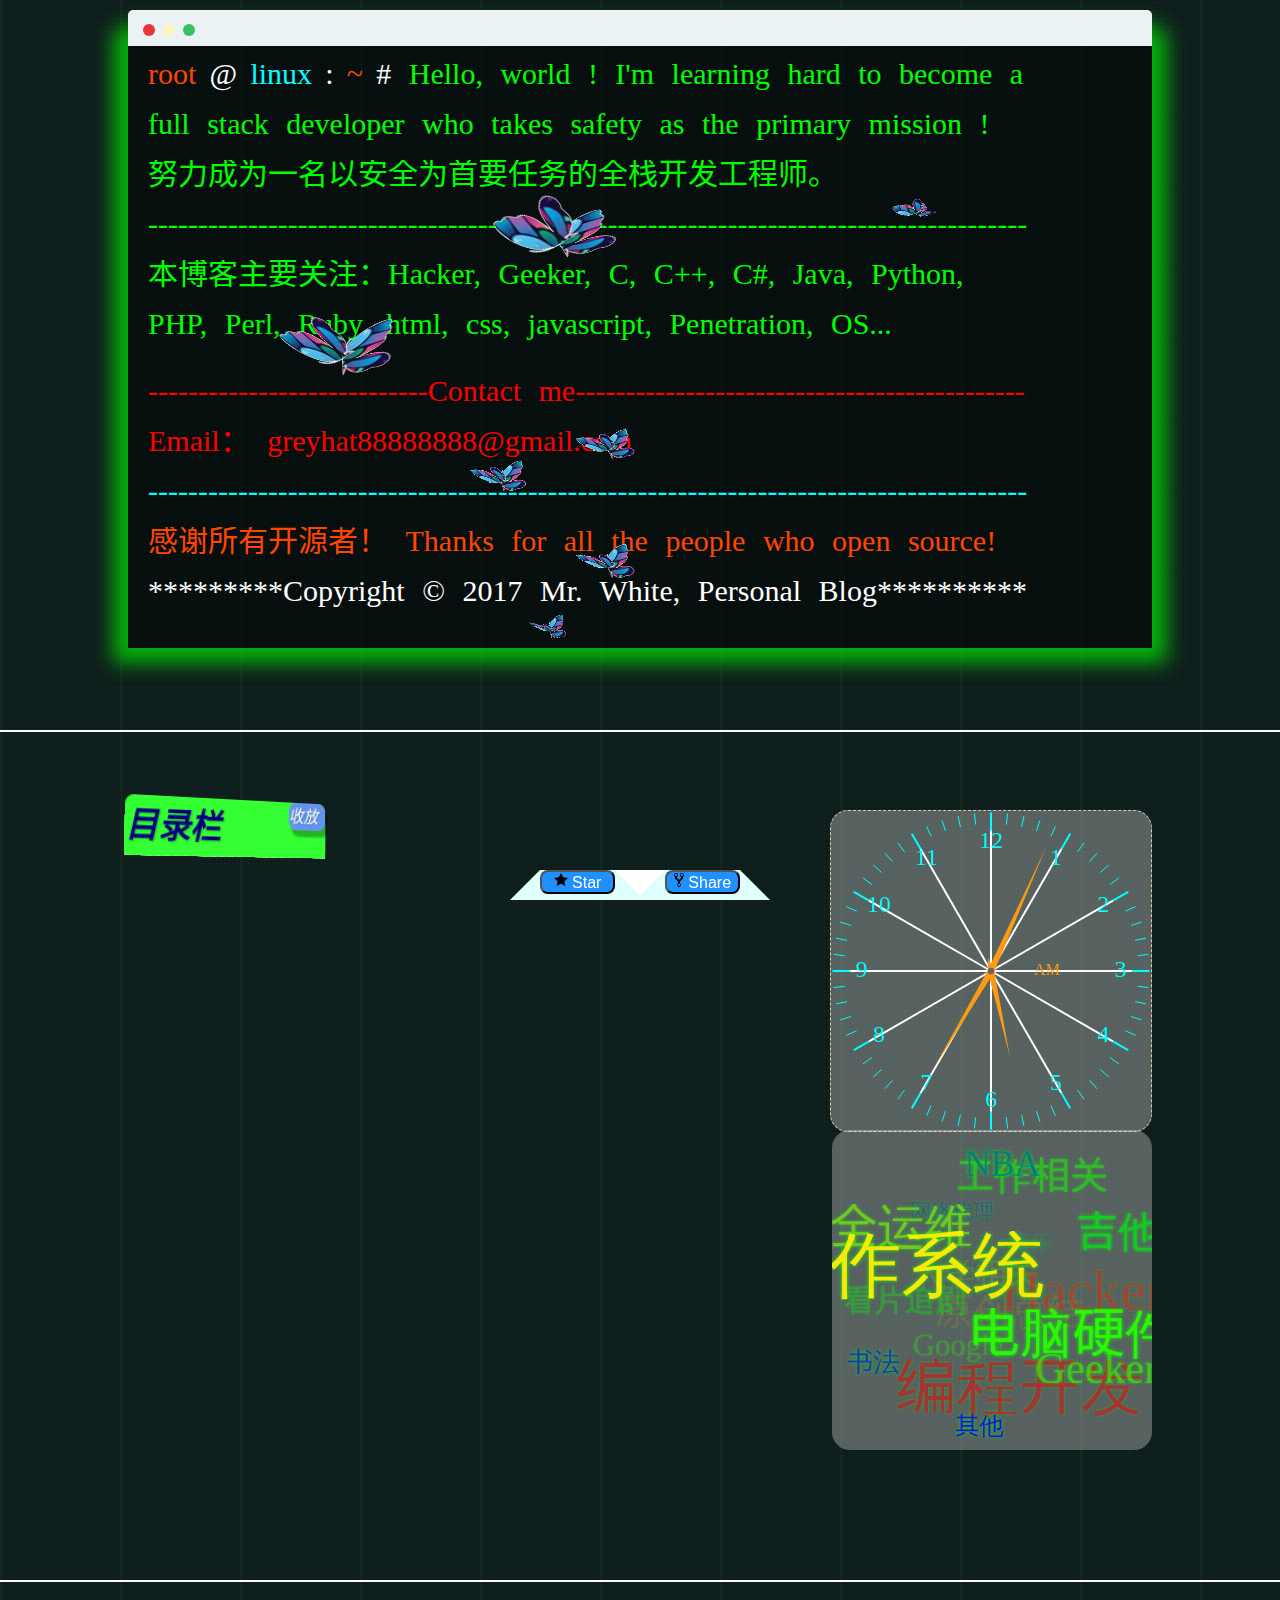
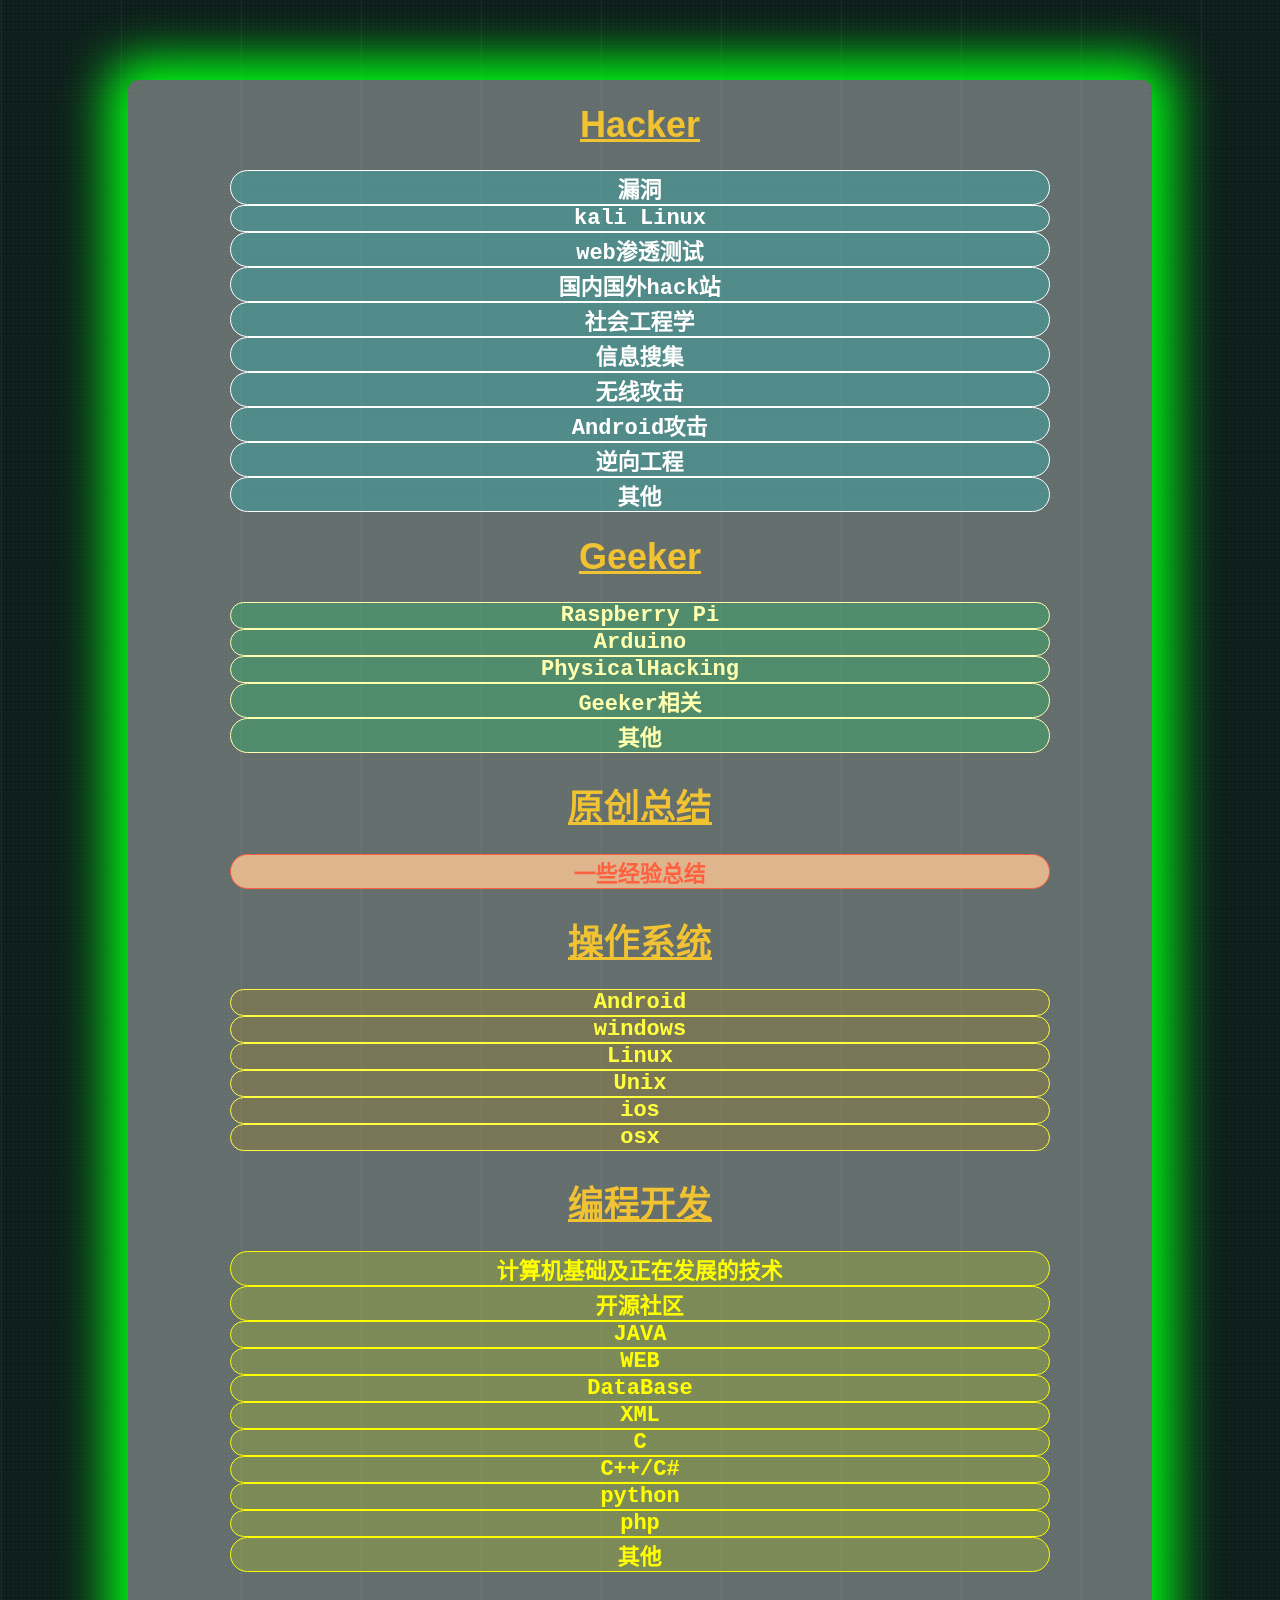
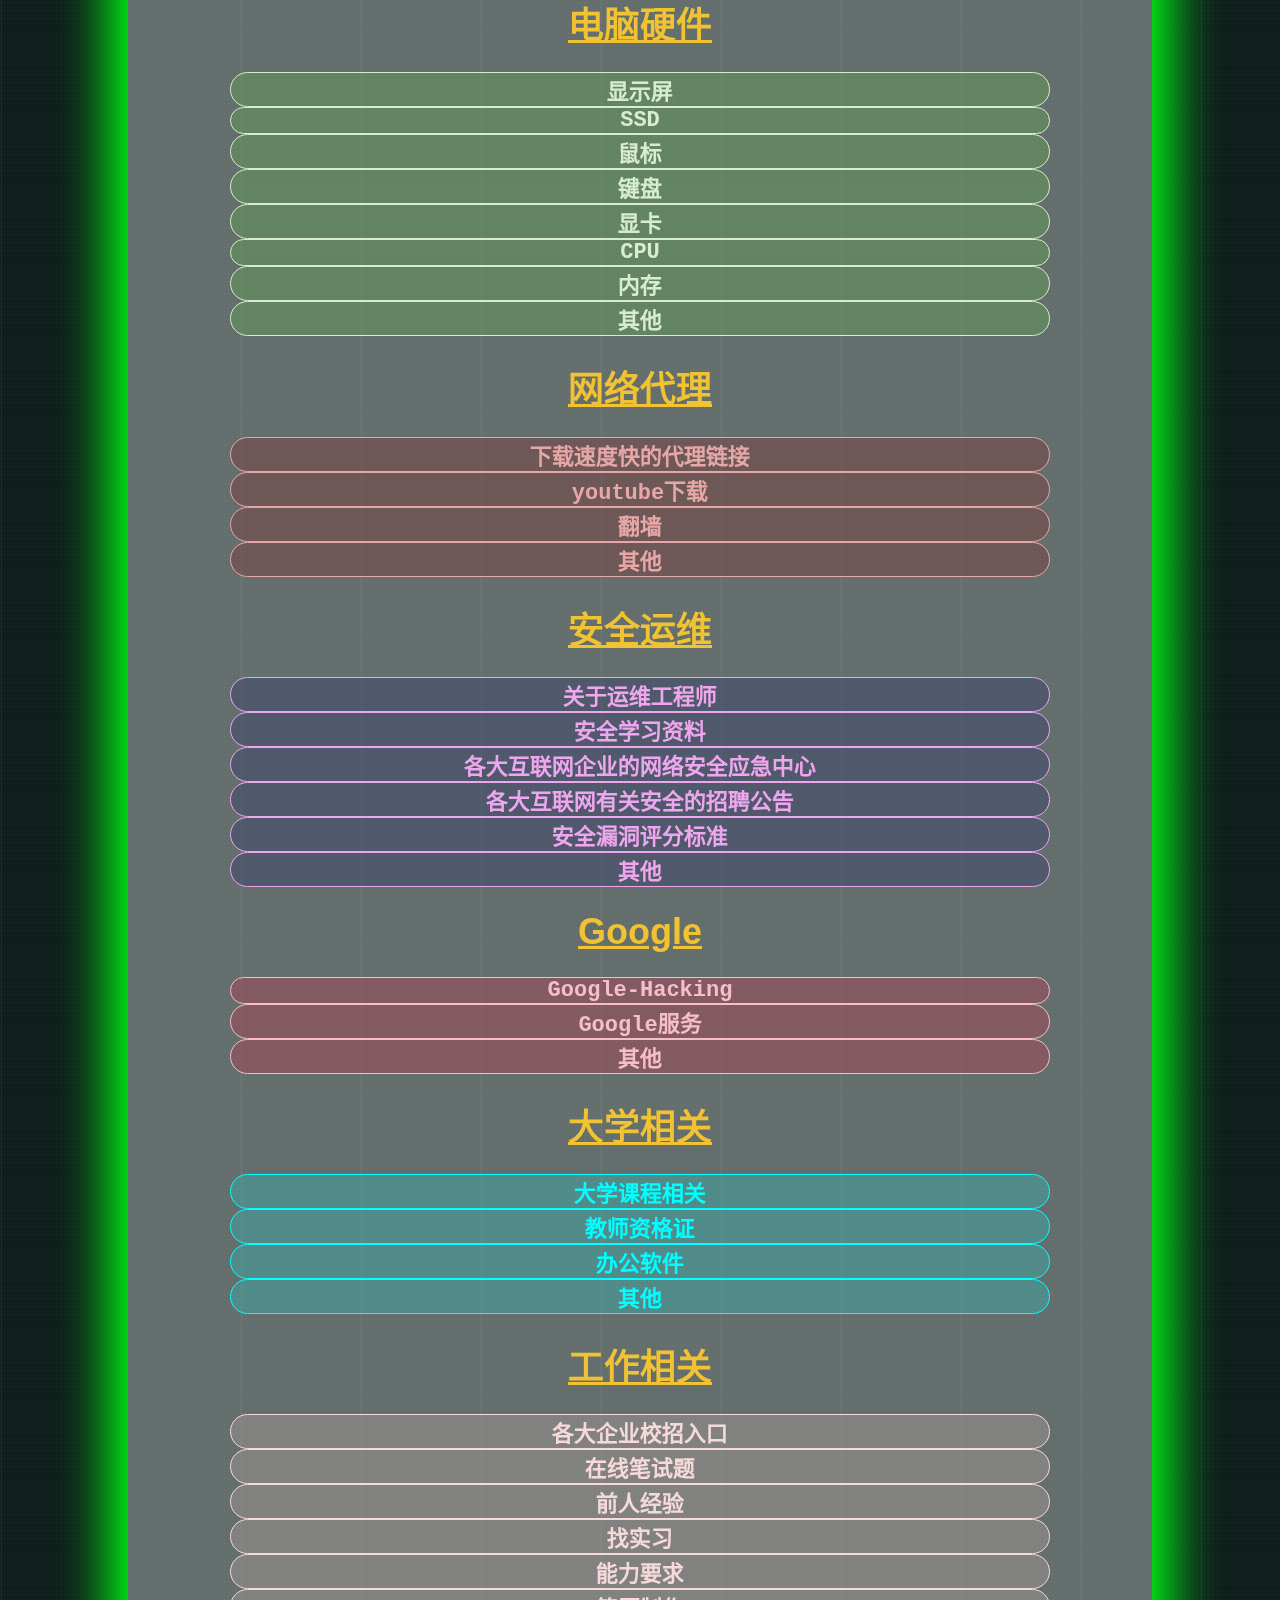
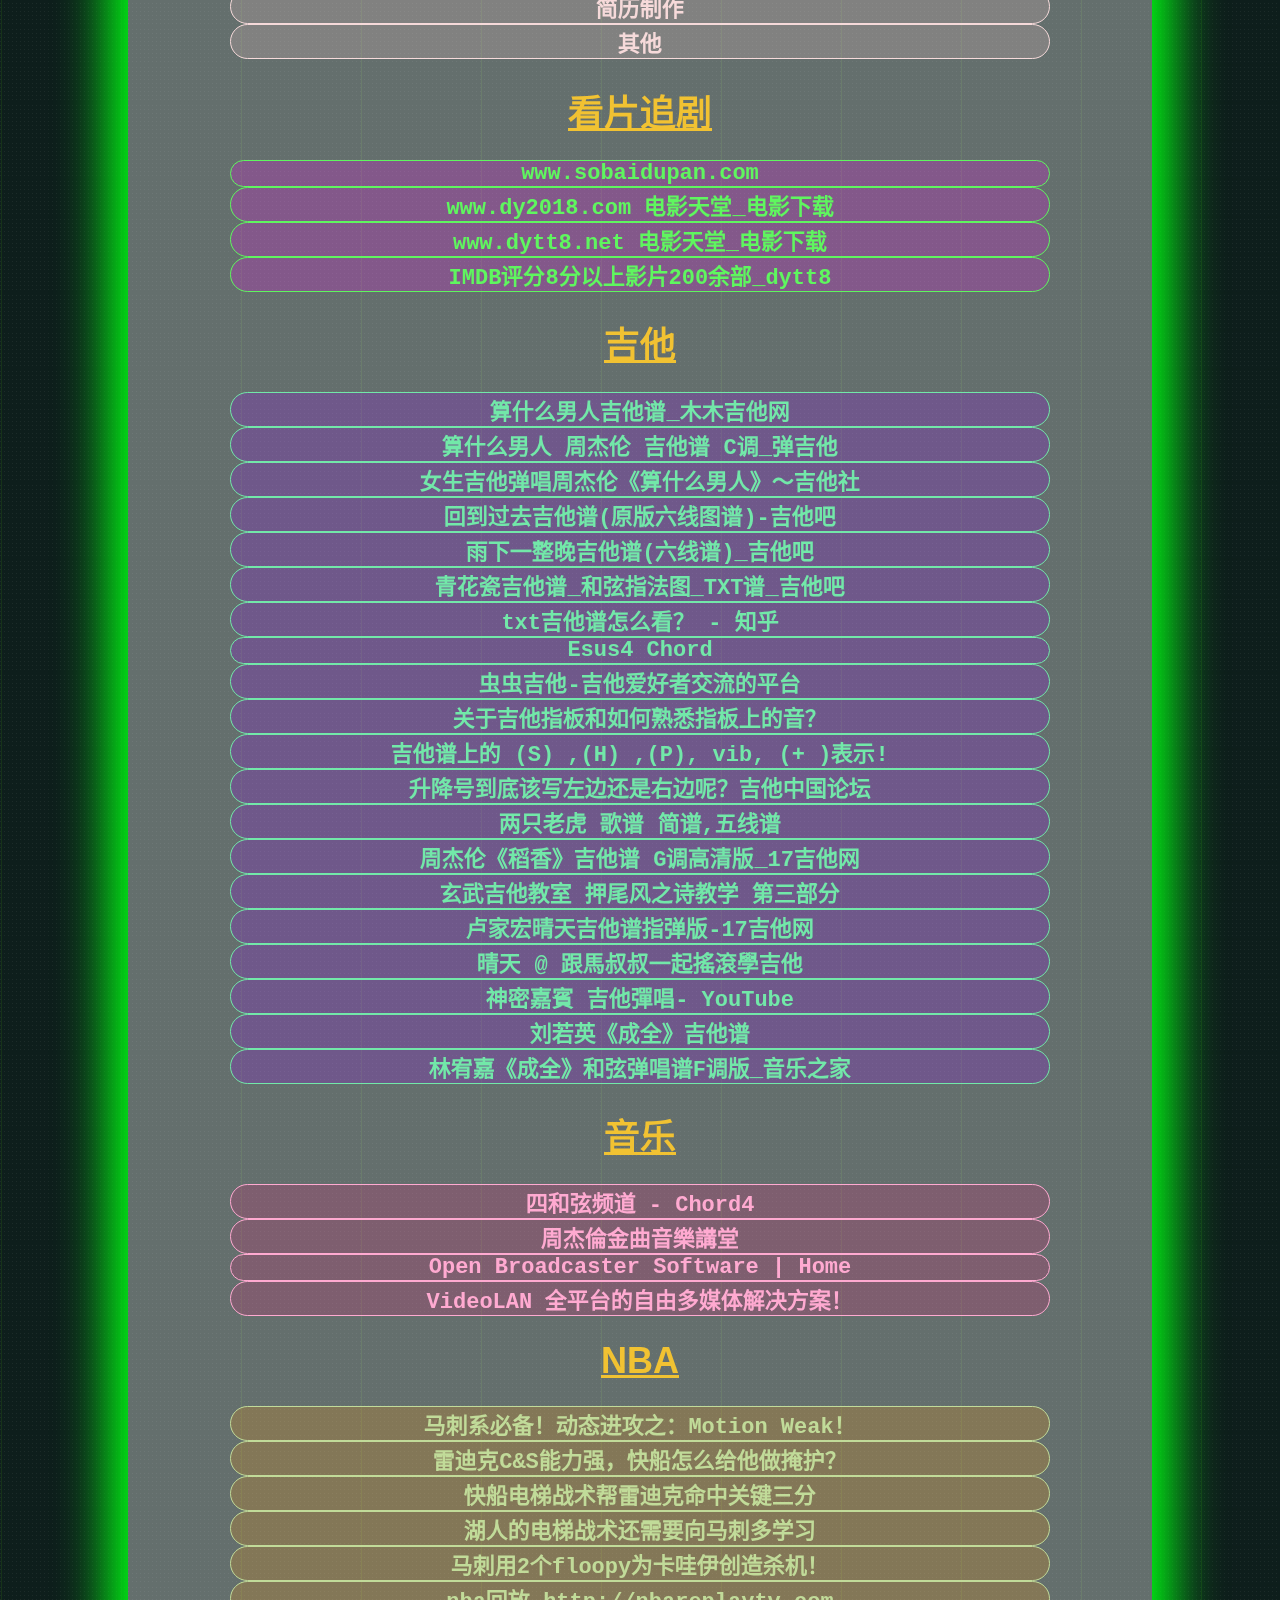
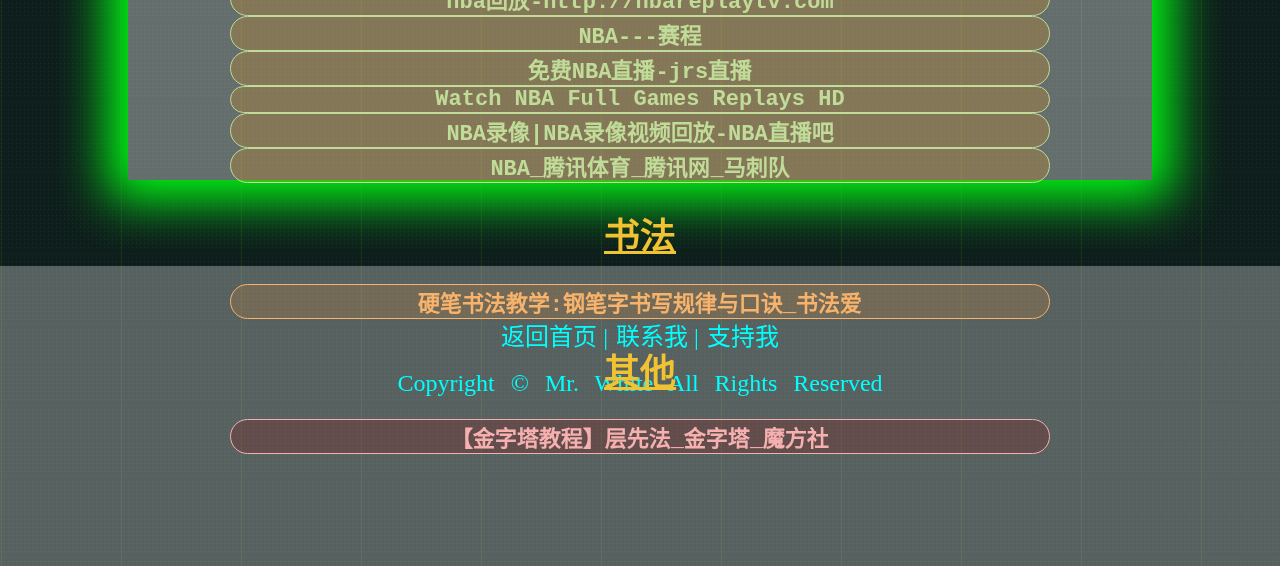
==== main.html @ 8470fd69 "upload" ====
<!DOCTYPE HTML PUBLIC "-//W3C//DTD HTML 4.01 Transitional//EN">
<html xmlns:wb="http://open.weibo.com/wb" lang="zh-CN">
	<head>
		<title>Personal Blog Of Mr White</title>
		<meta charset="utf-8"/>
		<meta http-equiv="X-UA-Compatible" content="IE=edge"/>
		<!--meta name="viewport" content="width=device-width"/-->
	    <meta name="renderer" content="webkit"/>
	    <meta name="keywords" content="Hack/Hacker, Geek/Geeker, C, C++, C#, Java, Python, PHP, Perl, Ruby, html, css, javascript, Penetration, Windows, Linux, Kali Linux, 黑客, 极客, 网站渗透, 操作系统, 逆向工程, 漏洞查找, 网络安全, 全栈工程师">
	    <meta name="description" content="努力学习，渴望成为一名以安全为首要的条件的全栈开发工程师。I'm  learning hard to become a full stack developer who takes safety as the primary condition."/>

	    <meta property="wb:webmaster" content="6ea07d84e47c2cce" />  <!--新浪微博的分享接入AppKey-->

	    <link rel="stylesheet" href="./css/normalize.css"/>
	    <link rel="stylesheet" href="./css/main_autoPrinter.css" media="screen" type="text/css" />
	    <link rel="stylesheet" href="./css/main.css" media = "screen" type="text/css"/>
	    <link rel="icon" href="./images/titleicon.png" type="image/x-icon"/>
	    
	    <script src="./js/jquery.min.js"></script>
	    <!--script src="http://tjs.sjs.sinajs.cn/open/api/js/wb.js" type="text/javascript" charset="utf-8"></script-->
	    <script type="text/javascript" src="./js/tagcanvas.min.js"></script>
	    <script type="text/javascript" src="./js/rightClick.js"></script>
	    <script type="text/javascript" src="./js/onRightClick.js"></script>
	    <script type="text/javascript" src="./js/jquery.gotoTop.js"></script>	    
	    <script type="text/javascript" src="./js/checkBrowser.js"></script>
	    <script type="text/javascript" src="./js/main_onload.js"></script>   

	</head>
	<body id="bd">
		<div class = "content" id = "ct">
			
			<a href="javascript:;" class="gotoTop"><img src="./images/arrow_up.png" />回到顶部</a>
			<a href="javascript:;" class="arrow_down"><img src="./images/arrow_down.png"></a>

			<div class="tips"></div>

			<div class="kidding"></div>
			
			<div class="navigatorSection" id="NS">
				<div class = "left_list" id = "ll">
					<section class="section">

					    <dl class="list catalog">
					        <dt class="list_top">
					        	<i class="catalog_words">目录栏</i>
					        	<i class="toggle">收放</i>			      
					        </dt>
					        <dd><a href="#1">Hacker</a></dd>
					        <dd><a href="#2">Geeker</a></dd>
					        <dd><a href="#3">原创总结</a></dd>
					        <dd><a href="#4">操作系统</a></dd>
					        <dd><a href="#5">编程开发</a></dd>
					        <dd><a href="#6">电脑硬件</a></dd>
					        <dd><a href="#7">网络代理</a></dd>
					        <dd><a href="#8">安全运维</a></dd>
					        <dd><a href="#9">Google</a></dd>
					        <dd><a href="#10">大学相关</a></dd>					     
					    	<dd><a href="#11">工作相关</a></dd>
					    	<dd><a href="#12">看片追剧</a></dd>					      
					        <dd><a href="#13">吉他</a></dd>
					        <dd><a href="#14">音乐</a></dd>
					        <dd><a href="#15">NBA</a></dd>
					        <dd><a href="#16">书法</a></dd>
					        <dd><a href="#17">其他</a></dd>					        
					    </dl>
					    
					</section>
				</div>
				
				<div class = "auto_print">	
					<div class="code-editor">
				   		<span class="control"></span>
				   		<span class="control"></span>
				   		<span class="control"></span> 
				   		<pre class="numbers linenums prettyprint prettyprinted">
				    		<ol class="linenums">
					     		<li class="L0">
					     			<code class="css">
					     				<span class="pln">root</span>
					     				<span class="pun">@</span>
					     				<span class="str">linux</span>
					     				<span class="pun">:</span>
					     				<span class="pln">~</span>
					     				<span class="pun"># </span>
					     				<span class="kwd"> 
					     					Hello, world ! I'm  learning hard to become a        
					     				</span>
					     			</code>
					     		</li>
					     		<li class="L1">
					     			<code class="css">
					     				<span class="kwd">full stack developer who takes safety as the primary mission ! </span>
					     			</code>
					     		</li>
					     		<li class="L2">
					     			<code class="css">
					     				<span class="kwd">努力成为一名以安全为首要任务的全栈开发工程师。</span>
					     			</code>
					     		</li>
					     		<li class="L3">
					     			<code class="css">
					     				<span class="kwd">----------------------------------------------------------------------------------------</span>
					     			</code>
					     		</li>			     
					     		<li class="L4">
					     			<code class="css">
					     				<span class="kwd">本博客主要关注：Hacker, Geeker, C, C++, C#, Java, Python,  </span>
					     			</code>
					     		</li>
					     		<li class="L5">
					     			<code class="css">
					     				<span class="kwd">PHP, Perl, Ruby, html, css, javascript, Penetration, OS...</span>
					     			</code>
					     		</li>
					     		<li class="L6">
					     			<code class="css">
					     				<span class="kwd"></span>
					     			</code>
					     		</li>
					     		<li class="L7">
					     			<code class="css">
					     				<span class="fun">----------------------------Contact me---------------------------------------------</span>
					     			</code>
					     		</li>
					     		<li class="L8">
					     			<code class="css">
					     				<span class="fun">Email：  greyhat88888888@gmail.com </span>
					     			</code>
					     		</li>
					     		<li class="L9">
					     			<code class="css">
					     				<span class="str">----------------------------------------------------------------------------------------</span>
					     			</code>
					     		</li>
					     		<li class="L10">
					     			<code class="css">
					     				<span class="pln">感谢所有开源者！ Thanks for all the people who open source!</span>
					     			</code>
					     		</li>
					     		<li class="L11">
					     			<code class="css">
					     				<span class="pun">*********Copyright © 2017 Mr. White, Personal Blog**********</span>
					     			</code>
					     		</li>
				    		</ol>
				    	</pre> 
				  	</div>	
				</div>

				<div class="tagsCloud" id="tagsCloud">
					<div id="myCanvasContainer">
				      <canvas width="320" height="320" id="myCanvas">
				        <p>Anything in here will be replaced on browsers that support the canvas element</p>
				      </canvas>
				    </div>
				    <div id="tags">
				      <ul>
					    <li><a href="#1" data-weight = "66" >Hacker</a></li>
						<li><a href="#2" data-weight = "40">Geeker</a></li>
						<li><a href="#3" data-weight = "58">原创总结</a></li>
						<li><a href="#4" data-weight = "53">操作系统</a></li>
						<li><a href="#5" data-weight = "68">编程开发</a></li>
						<li><a href="#6" data-weight = "39">电脑硬件</a></li>
						<li><a href="#7" data-weight = "25">网络代理</a></li>
						<li><a href="#8" data-weight = "45">安全运维</a></li>
						<li><a href="#9" data-weight = "40">Google</a></li>
						<li><a href="#10" data-weight = "50">大学相关</a></li>
						<li><a href="#11" data-weight = "38">工作相关</a></li>
						<li><a href="#12" data-weight = "36">看片追剧</a></li>
						<li><a href="#13" data-weight = "35">吉他</a></li>
						<li><a href="#14" data-weight = "30">音乐</a></li>
						<li><a href="#15" data-weight = "28">NBA</a></li>
						<li><a href="#16" data-weight = "23">书法</a></li>
						<li><a href="#17" data-weight = "20">其他</a></li>
				      </ul>
				    </div>
				</div>

				<div class="clock" id="clock">
					<script type="text/javascript" src="./js/jquery.clock-1.1.0-min.js"></script>
					<script>

						var clock = $("#clock").clock(),
							data = clock.data('clock');

						// data.pause();
						// data.start();
						// data.setTime(new Date());

						var d = new Date();
						d.setHours(9);
						d.setMinutes(51);
						d.setSeconds(20);

						/*var clock1 = $("#clock1").clock({
							width: 210,
							height: 305,
							theme: 't2',
							date: d
						});

						var clock2 = $("#clock2").clock({
							width: 150,
							height: 220,
							theme: 't3'
						});*/

					</script>
				</div>
			</div>

			<div class="whiteLine" id="WL0"></div>
			<div class="whiteLine" id="WL1"></div>
			
			<div class="TextSection" id="TS">

				<div class="child" id="1">
					
					<a name="1"><h1>Hacker</h1></a>

					<code class="code1">
						<a href="./pages/1_hacker/vulnerability.html" class="hacker" id="">漏洞</a>
						<a href="./pages/1_hacker/kaliLinux.html" class="hacker" id="">kali Linux</a>
						<a href="./pages/1_hacker/webPenetrationTest.html" class="hacker" id="">web渗透测试</a>
						<a href="./pages/1_hacker/HackWebsite.html" class="hacker" id="">国内国外hack站</a>
						<a href="./pages/1_hacker/socialEngineering.html" class="hacker" id="">社会工程学</a>		
						<a href="./pages/1_hacker/informationGathering.html" class="hacker" id="">信息搜集</a>
						<a href="./pages/1_hacker/wirelessAttack.html" class="hacker" id="">无线攻击</a>
						<a href="./pages/1_hacker/androidAttack.html" class="hacker" id="">Android攻击</a>
						<a href="./pages/1_hacker/reverseEngineering.html" class="hacker" id="">逆向工程</a>			
						<a href="./pages/1_hacker/else.html" class="hacker" id="">其他</a>
					</code>
					
				</div>

				<div class="child" id="2">
					
					<a name="2"><h1>Geeker</h1></a>

					<code class="code1">
						<a href="./pages/2_geeker/geeker.html#links1" class="Geeker" id="">Raspberry Pi</a>
						<a href="./pages/2_geeker/geeker.html#links2" class="Geeker" id="">Arduino</a>
						<a href="./pages/2_geeker/geeker.html#links3" class="Geeker" id="">PhysicalHacking</a>
						<a href="./pages/2_geeker/geeker.html#links4" class="Geeker" id="">Geeker相关</a>
						<a href="./pages/2_geeker/geeker.html#links5" class="Geeker" id="">其他</a>
					</code>

				</div>

				<div class="child" id="3">
					
					<a name="3"><h1>原创总结</h1></a>

					<code class="code1">
						
						<a href="https://gist.github.com/MrTheWhiteHat/" class="OC" id="">一些经验总结</a>

					</code>
				
				</div>

				<div class="child" id="4">
					
					<a name="4"><h1>操作系统</h1></a>

					<code class="code1">
						<a href="./pages/4_operatingSystem/android.html" class="OS" id="">Android</a>
						<a href="./pages/4_operatingSystem/windows.html" class="OS" id="">windows</a>
						<a href="./pages/4_operatingSystem/Linux.html#links1" class="OS" id="">Linux</a>
						<a href="./pages/4_operatingSystem/Linux.html#links4" class="OS" id="">Unix</a>
						<a href="./pages/4_operatingSystem/Linux.html#links5" class="OS" id="">ios</a>
						<a href="./pages/4_operatingSystem/Linux.html#links5" class="OS" id="">osx</a>
						
					</code>

				</div>

				<div class="child" id="5">
					
					<a name="5"><h1>编程开发</h1></a>

					<code class="code1">
						<a href="./pages/5_programmingDevelopment/computerBase.html" class="PD" id="">计算机基础及正在发展的技术</a>
						<a href="./pages/5_programmingDevelopment/openSource.html" class="PD" id="">开源社区</a>
						<a href="./pages/5_programmingDevelopment/Java.html" class="PD" id="">JAVA</a>
						<a href="./pages/5_programmingDevelopment/web.html" class="PD" id="">WEB</a>
						<a href="./pages/5_programmingDevelopment/database.html" class="PD" id="">DataBase</a>
						<a href="./pages/5_programmingDevelopment/xml.html" class="PD" id="">XML</a>
						<a href="./pages/5_programmingDevelopment/C.html" class="PD" id="">C</a>
						<a href="./pages/5_programmingDevelopment/cSharp.html" class="PD" id="">C++/C#</a>
						<a href="./pages/5_programmingDevelopment/python.html" class="PD" id="">python</a>
						<a href="./pages/5_programmingDevelopment/php.html" class="PD" id="">php</a>						
						<a href="./pages/5_programmingDevelopment/else.html" class="PD" id="">其他</a>
					</code>

				</div>

				<div class="child" id="6">
					
					<a name="6"><h1>电脑硬件</h1></a>

					<code class="code1">
						<a href="./pages/6_computerHardware/computerHardware.html#links1" class="CP" id="">显示屏</a>
						<a href="./pages/6_computerHardware/computerHardware.html#links2" class="CP" id="">SSD</a>
						<a href="./pages/6_computerHardware/computerHardware.html#links3" class="CP" id="">鼠标</a>
						<a href="./pages/6_computerHardware/computerHardware.html#links4" class="CP" id="">键盘</a>
						<a href="./pages/6_computerHardware/computerHardware.html#links5" class="CP" id="">显卡</a>
						<a href="./pages/6_computerHardware/computerHardware.html#links6" class="CP" id="">CPU</a>
						<a href="./pages/6_computerHardware/computerHardware.html#links7" class="CP" id="">内存</a>
						<a href="./pages/6_computerHardware/computerHardware.html#links8" class="CP" id="">其他</a>
					</code>

				</div>

				<div class="child" id="7">
					
					<a name="7"><h1>网络代理</h1></a>

					<code class="code1">
						<a href="./pages/7_networkAgent/networkAgent.html#links1" class="NetProxy" id="">下载速度快的代理链接</a>
						<a href="./pages/7_networkAgent/networkAgent.html#links2" class="NetProxy" id="">youtube下载</a>
						<a href="./pages/7_networkAgent/networkAgent.html#links3" class="NetProxy" id="">翻墙</a>
						<a href="./pages/7_networkAgent/networkAgent.html#links4" class="NetProxy" id="">其他</a>
					</code>

				</div>

				<div class="child" id="8">
					
					<a name="8"><h1>安全运维</h1></a>

					<code class="code1">
						<a href="./pages/8_securityOperation/securityOperation.html#links1" class="Security" id="">关于运维工程师</a>
						<a href="./pages/8_securityOperation/securityOperation.html#links2" class="Security" id="">安全学习资料</a>
						<a href="./pages/8_securityOperation/securityOperation.html#links3" class="Security" id="">各大互联网企业的网络安全应急中心</a>
						<a href="./pages/8_securityOperation/securityOperation.html#links4" class="Security" id="">各大互联网有关安全的招聘公告</a>
						<a href="./pages/8_securityOperation/securityOperation.html#links5" class="Security" id="">安全漏洞评分标准</a>
						<a href="./pages/8_securityOperation/securityOperation.html#links6" class="Security" id="">其他</a>
					</code>

				</div>

				<div class="child" id="9">
					
					<a name="9"><h1>Google</h1></a>

					<code class="code1">
						<a href="./pages/9_google/google.html#links1" class="google" id="">Google-Hacking</a>
						<a href="./pages/9_google/google.html#links2" class="google" id="">Google服务</a>
						<a href="./pages/9_google/google.html#links3" class="google" id="">其他</a>
					</code>

				</div>

				<div class="child" id="10">
					
					<a name="10"><h1>大学相关</h1></a>

					<code class="code1">
						<a href="./pages/10_aboutUniversity/aboutUniversity.html#links1" class="CL" id="">大学课程相关</a>
						<a href="./pages/10_aboutUniversity/aboutUniversity.html#links2" class="CL" id="">教师资格证</a>
						<a href="./pages/10_aboutUniversity/aboutUniversity.html#links3" class="CL" id="">办公软件</a>
						<a href="./pages/10_aboutUniversity/aboutUniversity.html#links4" class="CL" id="">其他</a>
					</code>

				</div>

				<div class="child" id="11">
					
					<a name="11"><h1>工作相关</h1></a>

					<code class="code1">
						<a href="./pages/11_aboutJob/aboutJob.html#links1" class="WK" id="">各大企业校招入口</a>
						<a href="./pages/11_aboutJob/aboutJob.html#links2" class="WK" id="">在线笔试题</a>
						<a href="./pages/11_aboutJob/aboutJob.html#links3" class="WK" id="">前人经验</a>
						<a href="./pages/11_aboutJob/aboutJob.html#links4" class="WK" id="">找实习</a>
						<a href="./pages/11_aboutJob/aboutJob.html#links5" class="WK" id="">能力要求</a>
						<a href="./pages/11_aboutJob/aboutJob.html#links6" class="WK" id="">简历制作</a>
						<a href="./pages/11_aboutJob/aboutJob.html#links7" class="WK" id="">其他</a>
					</code>

				</div>

				<div class="child" id="12">
					
					<a name="12"><h1>看片追剧</h1></a>

					<code class="code1">
						<a href="http://www.sobaidupan.com/" class="Mov" id="" target="_blank">www.sobaidupan.com</a>
						<a href="http://www.dy2018.com/" class="Mov" id="" target="_blank">www.dy2018.com 电影天堂_电影下载</a>
						<a href="http://www.dytt8.net/" class="Mov" id="" target="_blank">www.dytt8.net 电影天堂_电影下载</a>
						<a href="http://www.dytt8.net/html/gndy/jddy/20160320/50523.html" class="Mov" id="" target="_blank">IMDB评分8分以上影片200余部_dytt8</a>
					</code>

				</div>

				<div class="child" id="13">
					
					<a name="13"><h1>吉他</h1></a>

					<code class="code1">
						<A HREF="http://www.mumujita.com/puku/pic/2015-04-03/1618.html" class="GT" target="_blank">算什么男人吉他谱_木木吉他网</A>
		                <A HREF="http://www.tan-jita.com/jitapu/liuxianjitapu/jitatanchangpu/5065.html" class="GT" target="_blank">算什么男人 周杰伦 吉他谱 C调_弹吉他</A>
		                <A HREF="http://www.jitashe.net/thread/87755/" class="GT" target="_blank">女生吉他弹唱周杰伦《算什么男人》～吉他社</A>
		                <A HREF="http://www.jitaba.cn/jitapu/052012/4236.html" class="GT" target="_blank"">回到过去吉他谱(原版六线图谱)-吉他吧</A>
		                <A HREF="http://www.jitaba.cn/jitapu/012015/6535.html" class="GT" target="_blank">雨下一整晚吉他谱(六线谱)_吉他吧</A>
		                <A HREF="http://www.jitaba.cn/singer/001/1020113539.html" class="GT" target="_blank"">青花瓷吉他谱_和弦指法图_TXT谱_吉他吧</A>
		                <A HREF="https://www.zhihu.com/question/35539535" class="GT" target="_blank">txt吉他谱怎么看？ - 知乎</A>
		                <A HREF="http://jguitar.com/chordsearch/Esus4" class="GT" target="_blank">Esus4 Chord</A>
		                <A HREF="http://www.ccguitar.cn/" class="GT" target="_blank">虫虫吉他-吉他爱好者交流的平台</A>
		                <A HREF="https://www.douban.com/group/topic/49401646/" class="GT" target="_blank">关于吉他指板和如何熟悉指板上的音？</A>
		                <A HREF="http://zhidao.baidu.com/question/42593522.html" class="GT" target="_blank">吉他谱上的 (S) ,(H) ,(P), vib, (+ )表示!</A>
		                <A HREF="http://bbs.guitarchina.com/thread-1691485-1-1.html" class="GT" target="_blank">升降号到底该写左边还是右边呢？吉他中国论坛</A>
		                <A HREF="http://www.jianpuw.com/htm/lh/115411.htm" class="GT" target="_blank">两只老虎 歌谱 简谱,五线谱</A>
		                <A HREF="http://www.17jita.com/tab/img/4278.html" class="GT" target="_blank">周杰伦《稻香》吉他谱 G调高清版_17吉他网</A>
		                <A HREF="http://v.youku.com/v_show/id_XNjQxNzU1MTY0.html?beta&from=y1.2-1-95.4.1-1.1-1-2-0-0%26source%3Dautoclick" class="GT" target="_blank">玄武吉他教室 押尾风之诗教学 第三部分</A>
		                <A HREF="http://www.17jita.com/jitapu/img/3518_2.html" class="GT" target="_blank">卢家宏晴天吉他谱指弹版-17吉他网</A>
		                <A HREF="http://shushuma.pixnet.net/blog/post/2465971" class="GT" target="_blank">晴天 @ 跟馬叔叔一起搖滾學吉他</A>
		                <A HREF="https://www.youtube.com/watch?v=6x2WBc93Z4A" class="GT" target="_blank">神密嘉賓 吉他彈唱- YouTube</A>
		                <A HREF="http://www.yuesir.com/ipu/7863.html" class="GT" target="_blank">刘若英《成全》吉他谱</A>
		                <A HREF="http://www.yinyuezj.com/jita/pu/59475.html" class="GT" target="_blank">林宥嘉《成全》和弦弹唱谱F调版_音乐之家</A>
					</code>

				</div>

				<div class="child" id="14">
					
					<a name="14"><h1>音乐</h1></a>

					<code class="code1">
						<A HREF="http://chord4.com/article/chord4" class="MC" target="_blank">四和弦频道 - Chord4</A>
			            <A HREF="http://v.youku.com/v_show/id_XODM4OTA1Nzk2.html#paction" class="MC" target="_blank">周杰倫金曲音樂講堂</A>
			            <A HREF="https://obsproject.com/" class="MC" target="_blank">Open Broadcaster Software | Home</A>
			            <A HREF="http://www.videolan.org/" class="MC" target="_blank">VideoLAN 全平台的自由多媒体解决方案！</A>
					</code>

				</div>

				<div class="child" id="15">

					<a name="15"><h1>NBA</h1></a>

					<code class="code1">
						<A HREF="http://sports.qq.com/fans/post.htm?id=1550425527926390814&mid=75#1" class="NBA" target="_blank">马刺系必备！动态进攻之：Motion Weak！</A>
		                <A HREF="http://sports.qq.com/fans/post.htm?id=1552574579502743592&mid=69#1" class="NBA" target="_blank">雷迪克C&amp;S能力强，快船怎么给他做掩护？</A>
		                <A HREF="http://sports.qq.com/fans/post.htm?id=1551227572625342495&mid=69#1" class="NBA" target="_blank">快船电梯战术帮雷迪克命中关键三分</A>
		                <A HREF="http://sports.qq.com/fans/post.htm?id=1547604435465666591&mid=71#1" class="NBA" target="_blank">湖人的电梯战术还需要向马刺多学习</A>
		                <A HREF="http://sports.qq.com/fans/post.htm?id=1552672184862769183&mid=69#1" class="NBA" target="_blank">马刺用2个floopy为卡哇伊创造杀机！</A>
		                <A HREF="http://nbareplaytv.com/" class="NBA" target="_blank">nba回放-http://nbareplaytv.com</A>
		                <A HREF="http://nba.stats.qq.com/schedule" class="NBA" target="_blank">NBA---赛程</A>
		                <A HREF="http://nba.tmiaoo.com/nba.html" class="NBA" target="_blank">免费NBA直播-jrs直播</A>
		                <A HREF="http://fullmatchtv.com/basketball" class="NBA" target="_blank">Watch NBA Full Games Replays HD</A>
		                <A HREF="http://www.nba98.com/nbalx/" class="NBA" target="_blank">NBA录像|NBA录像视频回放-NBA直播吧</A>
		                <A HREF="http://nba.stats.qq.com/schedule/index.htm?team=spurs" class="NBA" target="_blank">NBA_腾讯体育_腾讯网_马刺队</A>
					</code>

				</div>

				<div class="child" id="16">

					<a name="16"><h1>书法</h1></a>

					<code class="code1">						
			            
			            <A HREF="http://www.shufaai.com/a/201504/35205.html" class="WA" target="_blank">硬笔书法教学:钢笔字书写规律与口诀_书法爱</A>
			            
					</code>

				</div>

				<div class="child" id="17">

					<a name="17"><h1>其他</h1></a>

					<code class="code1">
						<A HREF="http://www.mofangshe.com/mofang/PyraminxLBL_3643.html" class="else" target="_blank">【金字塔教程】层先法_金字塔_魔方社</A>
					</code>

				</div>				
			</div>

			<iframe src="./butterflies.html" marginWidth=0 marginHeight=0 frameBorder=0 width="100%" height="100%" scrolling=no>				
			</iframe>

			<div class="bottom_link">
				<ul>
					<li class="star_me">
						<a href="https://github.com/MrTheWhiteHat/MrTheWhiteHat.github.io">
							
      						<button type="submit" class="submit">
        						<svg aria-hidden="true" class="octicon octicon-repo-star" height="16" version="1.1" viewBox="0 0 14 16" width="14">
        							<path fill-rule="evenodd" d="M14 6l-4.9-.64L7 1 4.9 5.36 0 6l3.6 3.26L2.67 14 7 11.67 11.33 14l-.93-4.74z">
        							</path>
        						</svg>
        							Star 
      						</button>
        					
						</a>
						
					</li>

					<li class="share_me">
						<a href="#">
							
      						<button type="submit" class="submit">
        						<svg aria-hidden="true" class="octicon octicon-repo-share" height="16" version="1.1" viewBox="0 0 10 16" width="10">
        							<path fill-rule="evenodd" d="M8 1a1.993 1.993 0 0 0-1 3.72V6L5 8 3 6V4.72A1.993 1.993 0 0 0 2 1a1.993 1.993 0 0 0-1 3.72V6.5l3 3v1.78A1.993 1.993 0 0 0 5 15a1.993 1.993 0 0 0 1-3.72V9.5l3-3V4.72A1.993 1.993 0 0 0 8 1zM2 4.2C1.34 4.2.8 3.65.8 3c0-.65.55-1.2 1.2-1.2.65 0 1.2.55 1.2 1.2 0 .65-.55 1.2-1.2 1.2zm3 10c-.66 0-1.2-.55-1.2-1.2 0-.65.55-1.2 1.2-1.2.65 0 1.2.55 1.2 1.2 0 .65-.55 1.2-1.2 1.2zm3-10c-.66 0-1.2-.55-1.2-1.2 0-.65.55-1.2 1.2-1.2.65 0 1.2.55 1.2 1.2 0 .65-.55 1.2-1.2 1.2z">
        							</path>
        						</svg>
        							Share
      						</button>
        					
						</a>
						
					</li>

					<li>
					</li>
				</ul>
			</div>

		</div>
		
		<div class = "footer" id = "ft">
			
			<script src="https://pv.sohu.com/cityjson?ie=utf-8">// 获取IP地址和所在城市</script> 
			
			<div style=" margin-top: 20px; text-indent: 30px;">
				<script src="./js/statisticsPageView.js" type="text/javascript"></script>
			</div>

			<ol style="margin-top: 50px; margin-bottom: -20px;">
				<li style = "display: inline-block; font-size: 24px;"><a href="./index.html" style="color: #00ffff;">返回首页 | </a></li>
				<li style = "display: inline-block; font-size: 24px;"><a href="#" style="color: #00ffff;">联系我 | </a></li>
				<li style = "display: inline-block; font-size: 24px;"><a href="#" style="color: #00ffff;">支持我</a></li>
			</ol>
			
			<br ><span class = "copyright1">Copyright © Mr. White All Rights Reserved </span>
		</div>
		
		<div class = "bg_img" id = "bi"></div>

		<div id="menu" class="skin">
	        <div class="menuitems">
	            <a href="javascript:history.go(-1);">返回</a>
	        </div>
	        <div class="menuitems">
	            <a href="javascript:history.go(1);">前进</a>
	        </div>
	        <div class="menuitems">
	            <a href="javascript:document.location.reload()">重新加载</a>
	        </div>
	        <div class="menuitems">
	            <a href="./main.html" target="_blank">返回首页</a>
	        </div>

	        <hr style="background-color: #fff;  border: 1px dashed;">
	        
	        <div class="menuitems">
	            <a href="#" target="_blank">支持我</a>
	        </div>
	        <div class="menuitems">
	            <a href="#" target="_blank">联系我</a>
	        </div>
	        
	        <hr style="background-color: #fff;  border: 1px dashed;">
	        
	        <div class="menuitems">
	            <a href="http://s.weibo.com/user/不会唱歌不会写代码&Refer=weibo_user" target="_bland">新浪微博</a>
	        </div>
	        <div class="menuitems">
	            <a href="https://github.com/MrTheWhiteHat" target="_blank">Github</a>
	        </div>
	    </div>

		<!--js脚本的位置特别重要，有的js需要文档加载完了之后，再加载js,才不会出错。这个3d的菜单就是得先加载完文档才有效果。搞了好久......-->
		
		<script src="./js/3d-menu.js"></script>

	</body>
</html>
---- css/main_autoPrinter.css ----
/* custom light solarize theme for public use  in .sass format
 *
 * Name:  Matthew
 * Email:   imagineux@gmail.com
 * 
 */


.pln {
  color: #FF4500;
}

.str {
  color: #00FFFF;
}

.kwd {
  color: #00FF00;
}

.com {
  color: #586175;
  font-style: italic; /*italic: 字体变为斜体*/
}

.typ {
  color: #EEEE00;
}

.lit {
  color: #2aa198;
}

.pun {
  color: #ffffff;
}

.opn {
  color: #839496;
}

.clo {
  color: #839496;
}

.tag {
  color: #268bd2;
}

.atn {
  color: #586175;
}

.atv {
  color: #2aa198;
}

.dec {
  color: #268bd2;
}

.var {
  color: #268bd2;
}

.fun {
  color: red;
}

/* Put a border around
 * printed code snippets. */
pre.prettyprint {
  padding: 0.5rem 0.5rem;

}

/* Specify class=linenums on a pre to get line numbering */
ol.linenums {
  color: #4c666c;
  overflow: hidden;
  line-height: 6px;
}

ol.linenums li {
  margin: 0 0 0.3125rem 0.75rem;  
  overflow: hidden;
  -webkit-box-flex: 1;
  -webkit-flex: 1;
  -ms-flex: 1;
  flex: 1;
}

.linenums > li {
  opacity: 1;
  white-space: nowrap; /*规定段落中的文本不进行换行*/
  overflow: hidden;
  -webkit-animation: typing 3s steps(26, end), blink-caret 1s step-end 3s;
  animation: typing 3s steps(26, end), blink-caret 1s step-end 3s;
}
.linenums > li:nth-child(2) {
  -webkit-animation: typingMid 3s steps(23, end), blink-caret 1s step-end 3s;
  animation: typingMid 3s steps(23, end), blink-caret 1s step-end 3s;
  -webkit-animation-delay: 3s;
  animation-delay: 3s;
  -webkit-animation-fill-mode: backwards;
  animation-fill-mode: backwards;
}
.linenums > li:nth-child(3) {
  -webkit-animation: typingMid 3s steps(26, end), blink-caret 1s step-end 2s;
  animation: typingMid 3s steps(26, end), blink-caret 1s step-end 2s;
  -webkit-animation-delay: 6s;
  animation-delay: 6s;
  -webkit-animation-fill-mode: backwards;
  animation-fill-mode: backwards;
}
.linenums > li:nth-child(4) {
  -webkit-animation: typingMid 3s steps(26, end), blink-caret 1s step-end 2s;
  animation: typingMid 3s steps(26, end), blink-caret 1s step-end 2s;
  -webkit-animation-delay: 9s;
  animation-delay: 9s;
  -webkit-animation-fill-mode: backwards;
  animation-fill-mode: backwards;
}
.linenums > li:nth-child(5) {
  -webkit-animation: typingMid 3s steps(26, end), blink-caret 1s step-end 2s;
  animation: typingMid 3s steps(26, end), blink-caret 1s step-end 2s;
  -webkit-animation-delay: 12s;
  animation-delay: 12s;
  -webkit-animation-fill-mode: backwards;
  animation-fill-mode: backwards;
}
.linenums > li:nth-child(6) {
  -webkit-animation: typingMid 3s steps(26, end), blink-caret 1s step-end 2s;
  animation: typingMid 3s steps(26, end), blink-caret 1s step-end 2s;
  -webkit-animation-delay: 15s;
  animation-delay: 15s;
  -webkit-animation-fill-mode: backwards;
  animation-fill-mode: backwards;
}
.linenums > li:nth-child(7) {
  -webkit-animation: typingNone 1s steps(3, end), blink-caret 1s step-end 2s;
  animation: typingMid 1s steps(3, end), blink-caret 1s step-end 2s;
  -webkit-animation-delay: 16s;
  animation-delay: 16s;
  -webkit-animation-fill-mode: backwards;
  animation-fill-mode: backwards;
}
.linenums > li:nth-child(8) {
  -webkit-animation: typingMid 3s steps(22, end), blink-caret 1s step-end 2s;
  animation: typingMid 3s steps(22, end), blink-caret 1s step-end 2s;
  -webkit-animation-delay: 19s;
  animation-delay: 19s;
  -webkit-animation-fill-mode: backwards;
  animation-fill-mode: backwards;
}
.linenums > li:nth-child(9) {
  -webkit-animation: typingMid 3s steps(22, end), blink-caret 1s step-end 2s;
  animation: typingMid 3s steps(22, end), blink-caret 1s step-end 2s;
  -webkit-animation-delay: 22s;
  animation-delay: 22s;
  -webkit-animation-fill-mode: backwards;
  animation-fill-mode: backwards;
}
.linenums > li:nth-child(10) {
  -webkit-animation: typingMid 3s steps(22, end), blink-caret 1s step-end 2s;
  animation: typingMid 3s steps(22, end), blink-caret 1s step-end 2s;
  -webkit-animation-delay: 25s;
  animation-delay: 25s;
  -webkit-animation-fill-mode: backwards;
  animation-fill-mode: backwards;
}
.linenums > li:nth-child(11) {
  -webkit-animation: typingMid 3s steps(22, end), blink-caret 1s step-end 2s;
  animation: typingMid 3s steps(22, end), blink-caret 1s step-end 2s;
  -webkit-animation-delay: 28s;
  animation-delay: 28s;
  -webkit-animation-fill-mode: backwards;
  animation-fill-mode: backwards;
}
.linenums > li:nth-child(12) {
  -webkit-animation: typingMid 3s steps(22, end), blink-caret 1s step-end infinite;
  animation: typingMid 3s steps(22, end), blink-caret 1s step-end infinite;
  -webkit-animation-delay: 31s;
  animation-delay: 31s;
  -webkit-animation-fill-mode: both;
  animation-fill-mode: both;
}

@-webkit-keyframes typingMid {
  from {
    width: 0%;
  }

  to {
    width: 100%;
  }
}

@keyframes typingMid {
  from {
    width: 0%;
  }

  to {
    width: 100%;
  }
}
@-webkit-keyframes typing {
  from {
    width: 0;
  }

  to {
    width: 888px;
  }
}
@keyframes typing {
  from {
    width: 0;
  }

  to {
    width: 888px;
  }
}
@-webkit-keyframes typingLast {
  from {
    width: 0;
  }

  to {
    width: 10px;
  }
}
@keyframes typingLast {
  from {
    width: 0;
  }

  to {
    width: 10px;
  }
}
@-webkit-keyframes typingNone {
  from {
    width: 0;
  }

  to {
    width: 10px;
  }
}
@keyframes typingNone {
  from {
    width: 0;
  }

  to {
    width: 10px;
  }
}
@-webkit-keyframes blink-caret {
  from, to {
    border-color: transparent;
  }

  50% {
    border-color: black;
  }
}
@keyframes blink-caret {
  from, to {
    border-color: transparent;
  }

  50% {
    border-color: black;
  }
}
.code-editor {
  display: -webkit-box;
  display: -webkit-flex;
  display: -ms-flexbox;
  display: flex;
  -webkit-box-orient: horizontal;
  -webkit-box-direction: normal;
  -webkit-flex-direction: row;
  -ms-flex-direction: row;
  flex-direction: row;
  margin: 4rem auto;
  position: relative;
  border-radius: 5px 5px 0 0;
  background: rgba(0, 0, 0, 0.5);
}
.code-editor::before {
  content: "";
  z-index: 20;
  background: #ebf2f4;
  padding-top: 6px;
  position: absolute;
  top: -1.875rem;
  left: 0;
  right: 0;
  height: 1.875rem;
  border-radius: 5px 5px 0 0;
  content: "";
  z-index: 2;
}
.code-editor::after {
  content: "";
  background: #f5f8fa;
  padding-top: 6px;
  position: absolute;
  top: 0;
  left: 0;
  bottom: 0;
  z-index: 2;
}

span.control::before {
  content: "";
  position: absolute;
  top: -1rem;
  left: 0;
  z-index: 2;
  padding: 6px;
  border-radius: 20px;
}

span.control:nth-child(1):before {
  margin-left: 15px;
  background-color: #e93535;
}
span.control:nth-child(2):before {
  margin-left: 35px;
  background-color: #fff6bd;
}
span.control:nth-child(3):before {
  margin-left: 55px;
  background-color: #39c062;
}

pre.numbers {
  display: -webkit-box;
  display: -webkit-flex;
  display: -ms-flexbox;
  display: flex;
  -webkit-box-orient: vertical;
  -webkit-box-direction: normal;
  -webkit-flex-direction: column;
  -ms-flex-direction: column;
  flex-direction: column;
  margin: 0;
  opacity: 1;
}

code.css {
  display: flex-direction;
  -webkit-box-flex: 1;
  -webkit-flex: 1;
  -ms-flex: 1;
  flex: 1; /*Flex是Flexible Box的缩写，意为"弹性布局"，用来为盒状模型提供最大的灵活性*/
}
---- css/main.css ----
@CHARSET "UTF-8";

* {
	margin: 0px;   /*外边距*/
	padding: 0px;  /*内边距*/
}

html, body {
	height: 6966px;
	width: 100%;
	font-size: 16px;
	font-family: arial, sans-serif;
	display: block;
	overflow-y: auto;
	background-color: #000000;

	-webkit-font-smoothing: antialiased;
    -moz-font-smoothing: antialiased;

    background: -moz-radial-gradient(center, ellipse cover,  #ffffff 0%, #ffffff 26%, #f5f5f5 59%, #f5f5f5 77%, #cecece 100%);
    background: -webkit-gradient(radial, center center, 0, center center, 100%, color-stop(0%,#ffffff), color-stop(26%,#ffffff), color-stop(59%,#f5f5f5), color-stop(77%,#f5f5f5), color-stop(100%,#cecece));
    background: -webkit-radial-gradient(center, ellipse cover,  #ffffff 0%,#ffffff 26%,#f5f5f5 59%,#f5f5f5 77%,#cecece 100%);
    background: -o-radial-gradient(center, ellipse cover,  #ffffff 0%,#ffffff 26%,#f5f5f5 59%,#f5f5f5 77%,#cecece 100%);
    background: -ms-radial-gradient(center, ellipse cover,  #ffffff 0%,#ffffff 26%,#f5f5f5 59%,#f5f5f5 77%,#cecece 100%);
    background: radial-gradient(ellipse at center,  #ffffff 0%,#ffffff 26%,#f5f5f5 59%,#f5f5f5 77%,#cecece 100%);
}

body {
	background-image: url(../images/slide_bg.png);
	background-repeat: repeat;
	z-index: 1;
}

a {

    -webkit-transition: all 250ms cubic-bezier(0.230, 1.000, 0.320, 1.000);
    -moz-transition: all 250ms cubic-bezier(0.230, 1.000, 0.320, 1.000);
    -ms-transition: all 250ms cubic-bezier(0.230, 1.000, 0.320, 1.000);
    -o-transition: all 250ms cubic-bezier(0.230, 1.000, 0.320, 1.000);
    transition: all 250ms cubic-bezier(0.230, 1.000, 0.320, 1.000);

    text-decoration: none;
}

i {
	color: #fff700;
	line-height: 50px;
}

h1 {

	text-align: center;
	text-decoration: underline;
	color: #f1c232;
	font-size: 36px;
}

span { /*用这个css属性才解决autoPrinter的问题啊醉了*/

	font-family: "Times new Roman";

}

li {

	list-style-type: none;
}

iframe {
	position: fixed;	
	width: 100%;
	height: 100%;	
	top: 0;
	bottom: 0;
	left: 0;
	right: 0;
	margin: auto;
	z-index: 99;
}

/* List styles */

.list {

    -webkit-transform-style: preserve-3d;
    -moz-transform-style: preserve-3d;
    -ms-transform-style: preserve-3d;
    -o-transform-style: preserve-3d;
    transform-style: preserve-3d;
    
    text-transform: uppercase; /* 全部转换成大写 */
    position: absolute;
    top: 0;
    left: 0;
    margin: auto;
    height: 300px;
    width: 300px;
}

.list a {
    
    display: block;
    
}

.list_top {

	border-top-right-radius: 8px;
	border-top-left-radius: 8px;
    
    line-height: 50px;
    background: #E0FBAC;
    margin: 0;
    height: 50px;
    width: 200px;
    color: #fff;

    -webkit-transform: translateZ(0.3px);
    -moz-transform: translateZ(0.3px);
    -ms-transform: translateZ(0.3px);
    -o-transform: translateZ(0.3px);
    transform: translateZ(0.3px);

    text-shadow: 1px 1px 2px rgba(0, 0, 0, 0.2);
    font-size: 30px;

	} 

.list dd {

    text-indent: 10px;
    background: #E0FBAC;
    margin: 0;   
    width: 200px;
    color: #fff;
    line-height: 30px;
    font-size: 20px;
    height: 30px;
}

/* UI */

.toggle {
  
    -webkit-transform: translateZ(100px);
    -moz-transform: translateZ(100px);
    -ms-transform: translateZ(100px);
    -o-transform: translateZ(100px);
    transform: translateZ(100px);

    box-shadow: 3px 6px 2px rgba(0,0,0,0.3);
    border-radius: 8px;
    line-height: 25px;
    background: #6495ED;
    font-size: 16px;
    position: absolute;
    z-index: 100;
    top: 0;
    right: 0; 
    height: 25px;   
    width: 40px;
    color: #fff; 
}

.toggle:hover {
    
    cursor: pointer;
    background: rgba(0, 0, 0, 0.8);
}

.catalog_words {
	font-size: 30px;
	font-weight: bold;
	color: #000080;
}

.catalog dt, .catalog dd, .catalog a { background: 	#33ff33; font-size: 18px; color: #000000; }

.catalog a:hover { background: #C1FFC1; }

.catalog {

    -webkit-transform: perspective(1200px) rotateY(40deg) !important;
    -moz-transform: perspective(1200px) rotateY(40deg) !important;
    -ms-transform: perspective(1200px) rotateY(40deg) !important;
    -o-transform: perspective(1200px) rotateY(40deg) !important;
    transform: perspective(1200px) rotateY(40deg) !important;

    -webkit-transform-origin: 110% 25%;
    -moz-transform-origin: 110% 25%;
    -ms-transform-origin: 110% 25%;
    -o-transform-origin: 110% 25%;
    transform-origin: 110% 25%;

    z-index: 100;

}

.code-editor {
	box-shadow: 0 0 20px 15px rgba(0, 255, 0, 0.66);
}

.tagsCloud {

	width: 320px;
	height: 320px;	
	z-index: 100;
	background-color: rgba(255, 255, 255, 0.3);
	border-radius: 18px;
}

.clock {
	position: relative;
    float: right;
    top: 45px; 
    border: 1px dashed #dbd0a7;
    border-radius: 18px;
    background-color: rgba(255, 255, 255, 0.3);
}

.TextSection {
	height: 4900px;
	background-color: rgba(255,255,255, 0.36);
	position: absolute;
	left: 0;
	right: 0;
	margin: auto;
	box-shadow: 0 0 50px 20px #00ff14; /*制造div盒子box的阴影； 0\0 ：分别是水平垂直阴影的位置； 50px: 阴影的模糊距离；20px: 阴影的尺寸*/
	border-radius: 10px 10px 0 0; /*制造圆角边*/
	z-index: 100;
}

.code1 {
	display: flex;	/*弹性布局*/
	flex-direction: column; /*排列方向*/
	flex-wrap: wrap; /*换行*/
	text-align: center;
	width: 80%;
	position: relative; 	
	/*相对位置是相对于其他
	position 属性值的含义：
	static
	元素框正常生成。块级元素生成一个矩形框，作为文档流的一部分，行内元素则会创建一个或多个行框，置于其父元素中。
	relative （保留原来的空间）
	元素框偏移某个距离。元素仍保持其未定位前的形状，它原本所占的空间仍保留。
	absolute（不保留原来的空间）
	元素框从文档流完全删除，并相对于其包含块定位。包含块可能是文档中的另一个元素或者是初始包含块。元素原先在正常文档流中所占的空间会关闭，就好像元素原来不存在一样。元素定位后生成一个块级框，而不论原来它在正常流中生成何种类型的框。
	fixed
	元素框的表现类似于将 position 设置为 absolute，不过其包含块是视窗本身。
	*/		
	left: 0;
	right: 0;
	margin: auto;
}

.code1 a:hover {
	background-color: rgba(0,0,0, 0.66);
}

.hacker {
	color: #fff;
	font-size: 22px;
	font-weight: bold;
	background-color: rgba(0, 255, 255, 0.2);	
	border-radius: 20px;
	border: 1px solid;
}

.Geeker {
	color: #ffffb0;
	font-size: 22px;
	font-weight: bold;
	background-color: rgba(0, 255, 100, 0.2);
	border-radius: 20px;
	border: 1px solid;
}

.OC {
	color: #ff6040;
	font-size: 22px;
	font-weight: bold;
	background-color: rgba(255, 200, 150, 0.8);
	border-radius: 20px;
	border: 1px solid;
}

.OS {
	color: #ffff40;
	font-size: 22px;
	font-weight: bold;
	background-color: rgba(200, 150, 0, 0.2);
	border-radius: 20px;
	border: 1px solid;
}

.PD {
	color: #ffff00;
	font-size: 22px;
	font-weight: bold;
	background-color: rgba(220, 250, 0, 0.2);
	border-radius: 20px;
	border: 1px solid;
}

.CP {
	color: #d8ecd1;
	font-size: 22px;
	font-weight: bold;
	background-color: rgba(91, 218, 51, 0.2);
	border-radius: 20px;
	border: 1px solid;
}
.NetProxy {
	color: #e7a7a7;
	font-size: 22px;
	font-weight: bold;
	background-color: rgba(150, 0, 0, 0.2);
	border-radius: 20px;
	border: 1px solid;
}

.Security {
	color: #eea6ee;
	font-size: 22px;
	font-weight: bold;
	background-color: rgba(0, 0, 100, 0.2);
	border-radius: 20px;
	border: 1px solid;
}

.google {
	color: #f7bec9;
	font-size: 22px;
	font-weight: bold;
	background-color: rgba(255, 7, 55, 0.2);
	border-radius: 20px;
	border: 1px solid;
}

.CL {
	color: #00ffff;
	font-size: 22px;
	font-weight: bold;
	background-color: rgba(0, 255, 255, 0.2);
	border-radius: 20px;
	border: 1px solid;
}

.WK {
	color: #f6dada;
	font-size: 22px;
	font-weight: bold;
	background-color: rgba(244, 204, 204, 0.2);
	border-radius: 20px;
	border: 1px solid;
}

.Mov {
	color: #5ff65f;
	font-size: 22px;
	font-weight: bold;
	background-color: rgba(255, 0, 255, 0.2);
	border-radius: 20px;
	border: 1px solid;
}

.GT {
	color: #72e8a9;
	font-size: 22px;
	font-weight: bold;
	background-color: rgba(153, 0, 255, 0.2);
	border-radius: 20px;
	border: 1px solid;
}

.MC {
	color: #ffaad1;
	font-size: 22px;
	font-weight: bold;
	background-color: rgba(229, 28, 120, 0.2);
	border-radius: 20px;
	border: 1px solid;
}

.NBA {
	color: #c1db99;
	font-size: 22px;
	font-weight: bold;
	background-color: rgba(255, 153, 0, 0.2);
	border-radius: 20px;
	border: 1px solid;
}

.WA {
	color: #f7b36b;
	font-size: 22px;
	font-weight: bold;
	background-color: rgba(230, 145, 56, 0.2);
	border-radius: 20px;
	border: 1px solid;
}

.else {
	color: #f7b0b0;
	font-size: 22px;
	font-weight: bold;
	background-color: rgba(152, 0, 0, 0.2);
	border-radius: 20px;
	border: 1px solid;
}

.footer {

	width: 100%;
	height: 300px;
	background-color: rgba(255, 255, 255, 0.3);
	position: absolute;
	top: 6666px;
	font-family: "Times new Roman";
	font-size: 32px;
	color: #00ffff;
	text-align: center;
	z-index: 99;
}

.copyright1 {
	font-size: 24px;
	color: #00ffff;
}

.bottom_link {
	position: fixed;
	bottom: 0;
	left: 0;
	right: 0;
	margin: auto;
	z-index: 100;
	width: 140px;
	height: 0px;   
	border:30px solid transparent;  /*	transparent: 默认值。边框颜色为透明。*/   
	border-bottom-color:#fff;
}

.bottom_link:hover {
	
	border:30px solid transparent;
	border-bottom-color: rgba(0, 0, 0, 0.6);
}

.star_me {
	text-align: center;
	position: fixed;
	bottom: 0;
	left: -125px;
	right: 0;
	margin: auto;
	z-index: 100;
	width: 75px;
	height: 0px;   
	border:30px solid transparent;  /*	transparent: 默认值。边框颜色为透明。*/   
	border-bottom-color: #E0FFFF;
}


.share_me {
	text-align: center;
	position: fixed;
	bottom: 0;
	left: 125px;
	right: 0;
	margin: auto;
	z-index: 100;
	width: 75px;
	height: 0px;   
	border:30px solid transparent;  /*	transparent: 默认值。边框颜色为透明。*/   
	border-bottom-color: #E0FFFF;

}

.submit {
	width: 75px;
	background-color: #1E90FF;
	border-radius: 8px;
	color: #fff;
}

.submit:hover {
	background-color: #00FFFF;
}

.gotoTop {
	z-index: 101; 
	background-color: rgba(0, 255, 255, 0.8); 
	width: 40px; 
	height: 90px; 
	box-shadow: 0 0 20px 6px rgb(0, 255, 0);
	border-radius: 6px; 
	font-size: 14px; 
	text-align: center; 
	color: #000; 
	font: bold;
}

.arrow_down {
	z-index: 101; 
	width: 48px; 
	height: 48px; 
	box-shadow: 0 0 6px 6px rgb(255, 255, 255);
	border-radius: 30px; 
	font-size: 14px; 
	text-align: center; 
	color: #000; 
	font: bold;
	position: fixed;
	left: 0;
	right: 0;
	bottom: 35px;
	margin: auto;
}

/*右键点击功能皮肤*/
.skin {
    width : 200px;
    height: 300px;
    border : 3px solid green;
    padding : 10px;
    visibility : hidden;
    position : absolute;
    box-shadow: -10px 10px 10px #00ff00;
    color: #0000ff;
    border-radius: 10px;
    background-color: rgba(0, 0, 0, 0.8);
    z-index: 101;
}

hr {

  color:#0000ff ;

}

div.menuitems {
    margin : 1px 6px;
}
div.menuitems a {
	font-family: "Times new Roman";
    line-height: 35px;
    text-decoration : none;
    color: #00ffff;
    font-size: 20px;
    font-weight: bold;
}
div.menuitems:hover {
    box-shadow: -1px 1px 3px 3px #00ffff;
    text-indent: 12px;
    border-radius: 6px;
    background-color : rgba(255, 255, 255, 1);
}

/*滚动条*/
::-webkit-scrollbar{
  display:none;
}

@media screen and (max-width: 1080px) {
	
	.auto_print {
		float: left;
		position: absolute;
		top: 0;
		left: 0;
		right: 0;			
		margin: auto;
	}
	
	.clock {
		position: absolute; /*固定，不随滚动条滚动*/
		top: 810px;
		right: 10%;
		margin: auto;
	}

	.tagsCloud {
		position: absolute; /*固定，不随滚动条滚动*/
		top: 1130px;
		right: 10%;
		margin: auto;

	}

	.catalog {
		float: left;
		position: absolute; /*固定，不随滚动条滚动*/
		top: 810px;
		left: 8%;
		margin: auto;
	}

	.code-editor {
		margin-top: 40px;
		width: 80%;
  		height: 608px;
	}

	ol.linenums li {
  		line-height: 28px;
	}

	.TextSection {
		top: 1680px;
		width: 80%;
	}

	#WL0 {
		width: 100%;
		height: 2px;
		background-color: #fff;
		top: 730px;
		position: absolute;
		left: 0;
		right: 0;
		margin: auto;
	}

	#WL1 {
		width: 100%;
		height: 2px;
		background-color: #fff;
		top: 1580px;
		position: absolute;
		left: 0;
		right: 0;
		margin: auto;
	}

	span {
		font-size: 20px;
		word-spacing: 5px;
	}
}



@media screen and (min-width: 1081px) {
	.auto_print {
		float: left;
		position: absolute;
		top: 0;
		left: 0;
		right: 0;	
		margin: auto;
	}

	.clock {
		position: absolute; /*固定，不随滚动条滚动*/
		top: 810px;
		right: 10%;
		margin: auto;
	}
	
	.tagsCloud {
		position: absolute; /*固定，不随滚动条滚动*/
		top: 1130px;
		right: 10%;
		margin: auto;
	}

	.catalog {
		float: left;
		position: absolute; /*固定，不随滚动条滚动*/
		top: 810px;
		left: 8%;
		margin: auto;
	}

	.code-editor {
		margin-top: 40px;
		width: 80%;
  		height: 608px;
	}

	ol.linenums li {
		font-size: 22px;
  		line-height: 28px;
	}

	.TextSection {
		top: 1680px;
		width: 80%;
	}

	#WL0 {
		width: 100%;
		height: 2px;
		background-color: #fff;
		top: 730px;
		position: absolute;
		left: 0;
		right: 0;
		margin: auto;
	}

	#WL1 {
		width: 100%;
		height: 2px;
		background-color: #fff;
		top: 1580px;
		position: absolute;
		left: 0;
		right: 0;
		margin: auto;
	}

	span {
		font-size: 30px;
		word-spacing: 12px;
	}
}


@media screen and (min-width: 1200px) {
	.auto_print {
		float: left;
		position: absolute;
		top: 0;
		left: 0;
		right: 0;	
		margin: auto;
	}
	
	.clock {
		position: absolute; /*固定，不随滚动条滚动*/
		top: 810px;
		right: 10%;
		margin: auto;
	}

	.tagsCloud {
		position: absolute; /*固定，不随滚动条滚动*/
		top: 1130px;
		right: 10%;
		margin: auto;
	}

	.catalog {
		float: left;
		position: absolute; /*固定，不随滚动条滚动*/
		top: 810px;
		left: 8%;
		margin: auto;
	}

	.code-editor {
		margin-top: 40px;
		width: 80%;
  		height: 608px;
	}

	ol.linenums li {
  		line-height: 28px;
	}

	.TextSection {
		top: 1680px;
		width: 80%;
	}

	#WL0 {
		width: 100%;
		height: 2px;
		background-color: #fff;
		top: 730px;
		position: absolute;
		left: 0;
		right: 0;
		margin: auto;
	}

	#WL1 {
		width: 100%;
		height: 2px;
		background-color: #fff;
		top: 1580px;
		position: absolute;
		left: 0;
		right: 0;
		margin: auto;
	}

	span {
		font-size: 30px;
		word-spacing: 10px;
	}
}	

@media screen and (min-width: 1448px) {
	.auto_print {
		position: absolute;
		top: 36px;
		left: -9%;
		right: 0;	
		margin: auto;
	}
	
	.clock {
		position: absolute; /*固定，不随滚动条滚动*/
		top: 45px;
		right: 7.5%;
		margin: auto;
	}

	.tagsCloud {
		position: absolute; /*固定，不随滚动条滚动*/
		top: 366px;
		right: 7.5%;
		margin: auto;
	}

	.catalog {
		float: left;
		left: 5.3%;
    	top: 50px;
	}

	.code-editor {
		width: 688px;
  		height: 608px;
	}

	ol.linenums li {  		
  		line-height: 32px;
	}

	.TextSection {
		top: 1080px;
		width: 85%;
	}

	#WL0 {
		width: 100%;
		height: 2px;
		background-color: #fff;
		top: 900px;
		position: absolute;
		left: 0;
		right: 0;
		margin: auto;
	}

	#WL1 {
		display: none;
	}

	span { /*用这个css属性才解决autoPrinter的问题啊醉了*/

		font-size: 22px;
		word-spacing: 5px;

	}
}

@media (-webkit-min-device-pixel-ratio: 0) {
  /* Put your WebKit(Chrome) specific code here. */
  	.list dd {
	    border-top-width: 3px;
	    border-top-style: dashed;
	    border-top-color: rgba(255,255,255,0.3);
	}

	.list {
		height: 300px;
		width: 300px;
	}

	.list a:hover {
    
    text-indent: 20px;

	}
}

@-moz-document url-prefix() {
  /* Put your Firefox specific code here. */
  	.list dd {
	    border-top-width: 3px;
    	border-top-color: rgba(255,255,255,0.3);
	}

	.list {
		height: 360px;
		width: 200px;
	}

	.catalog a:hover {
    
    	text-indent: 20px;

	}
}
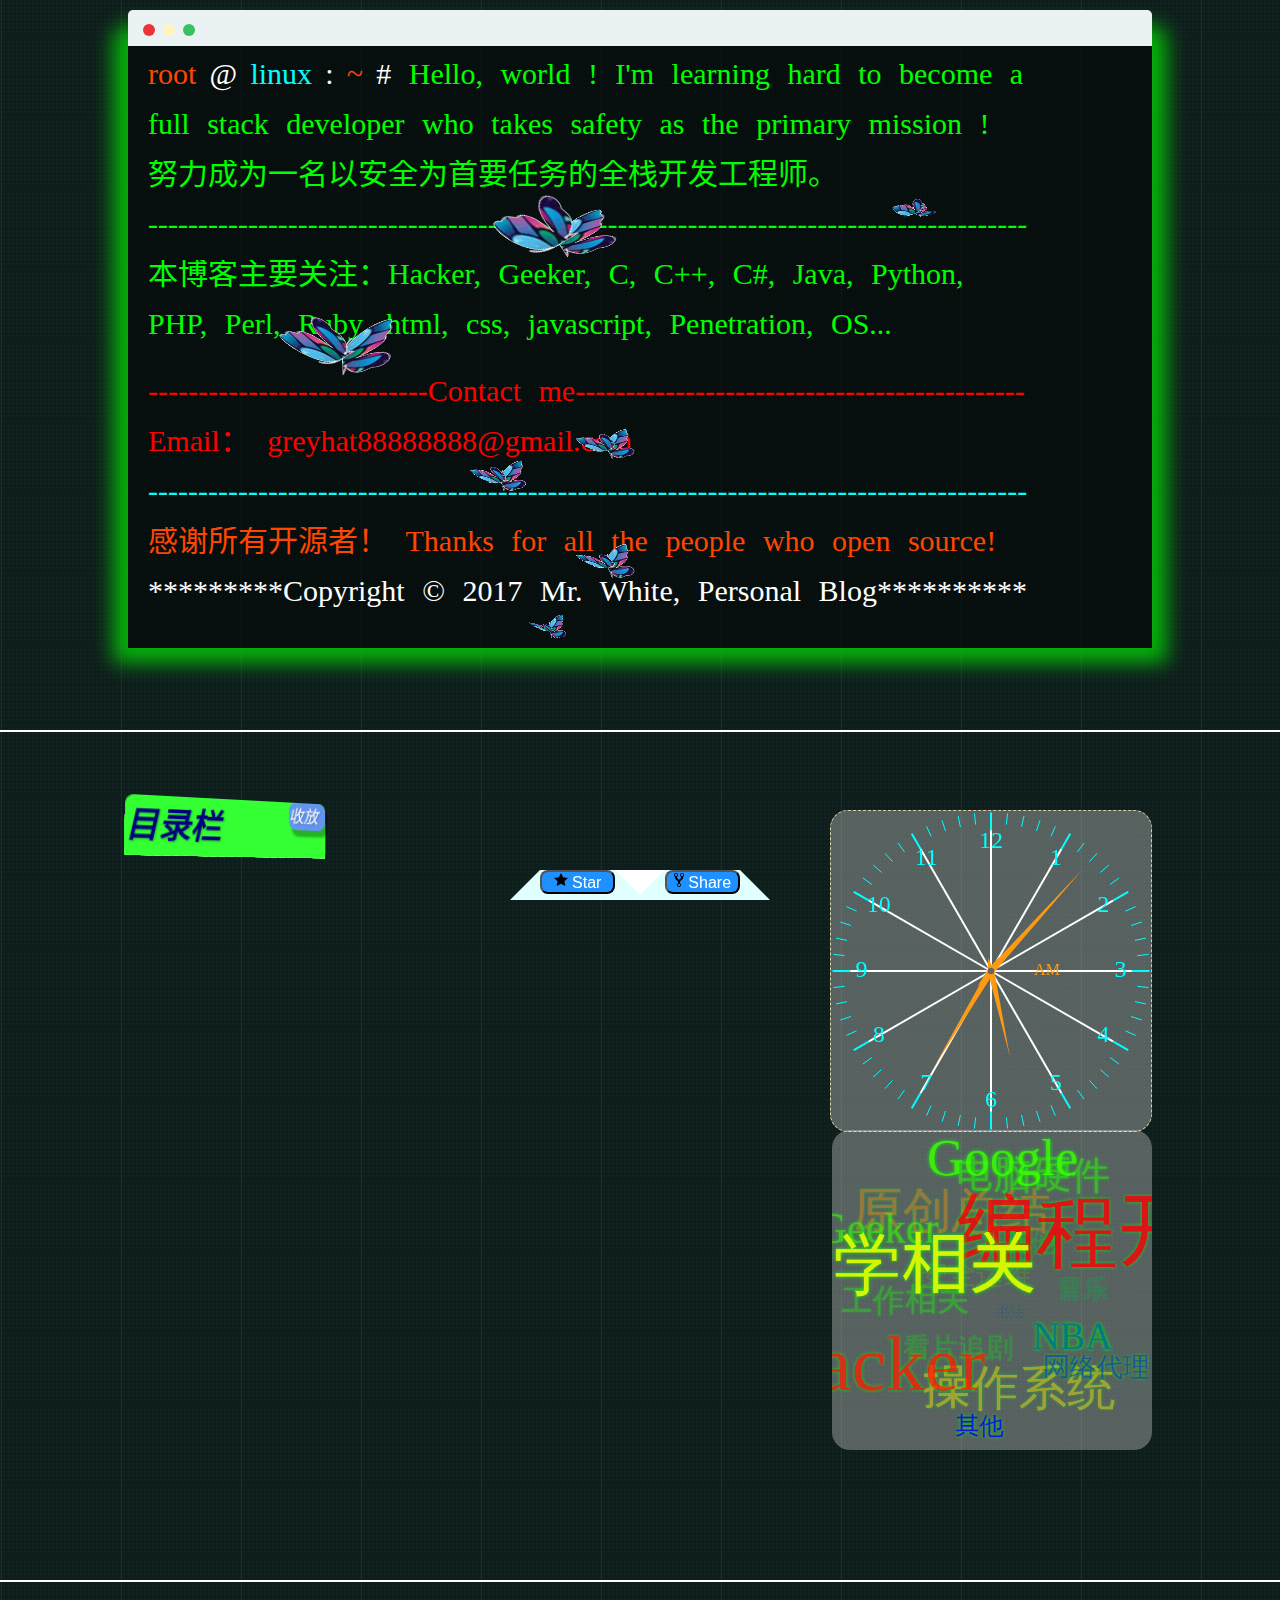
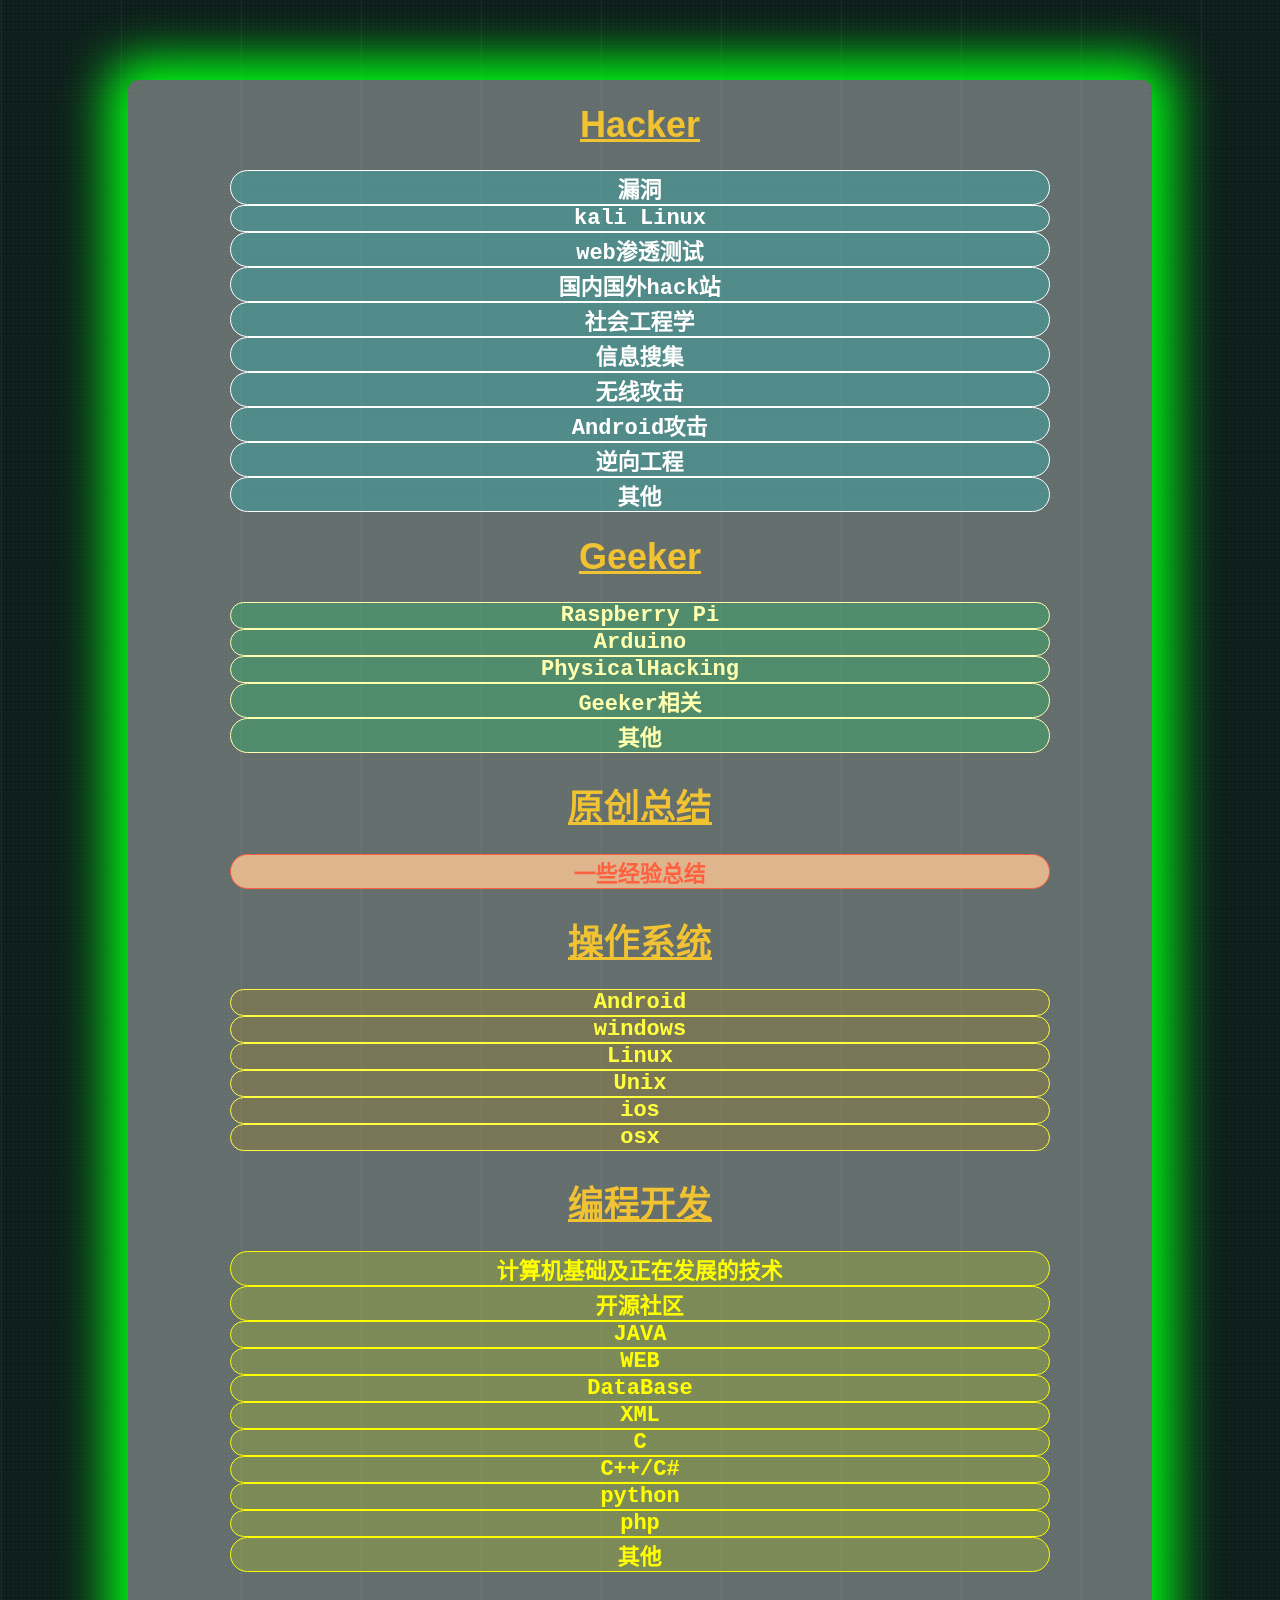
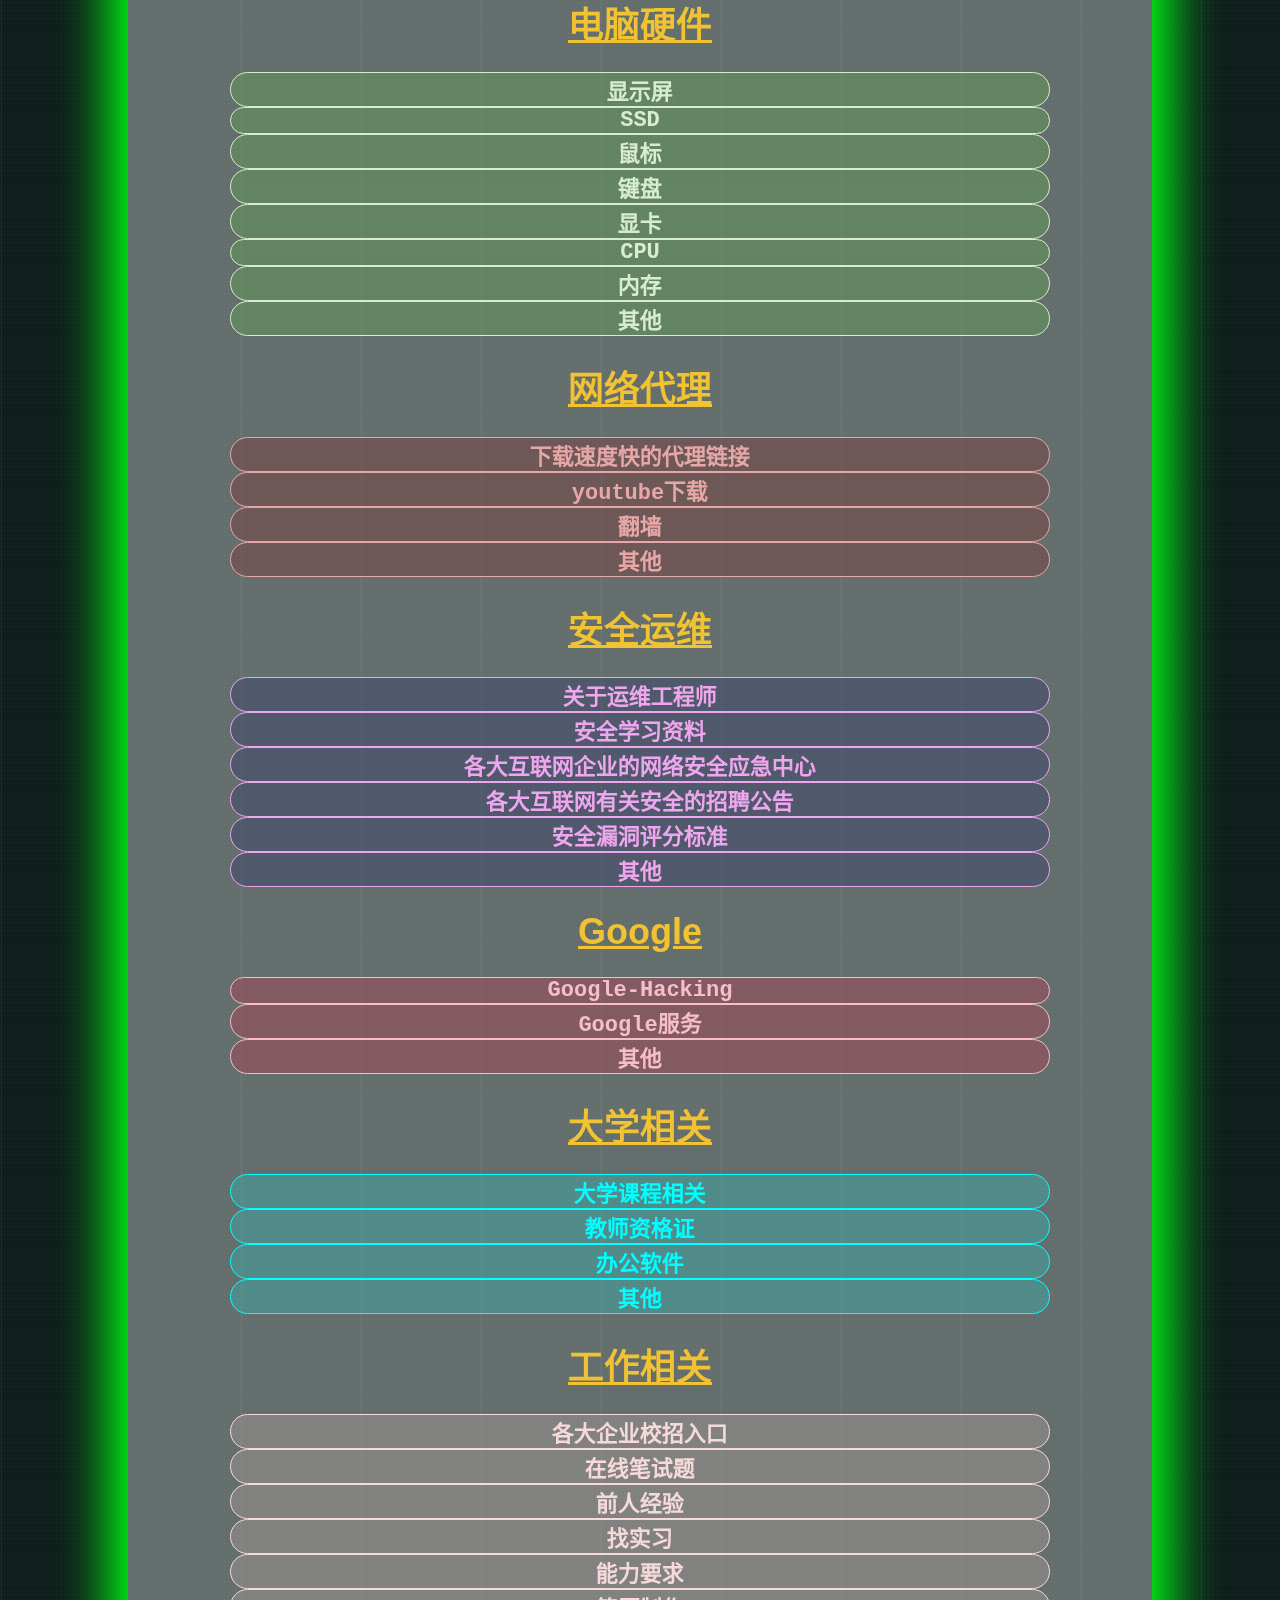
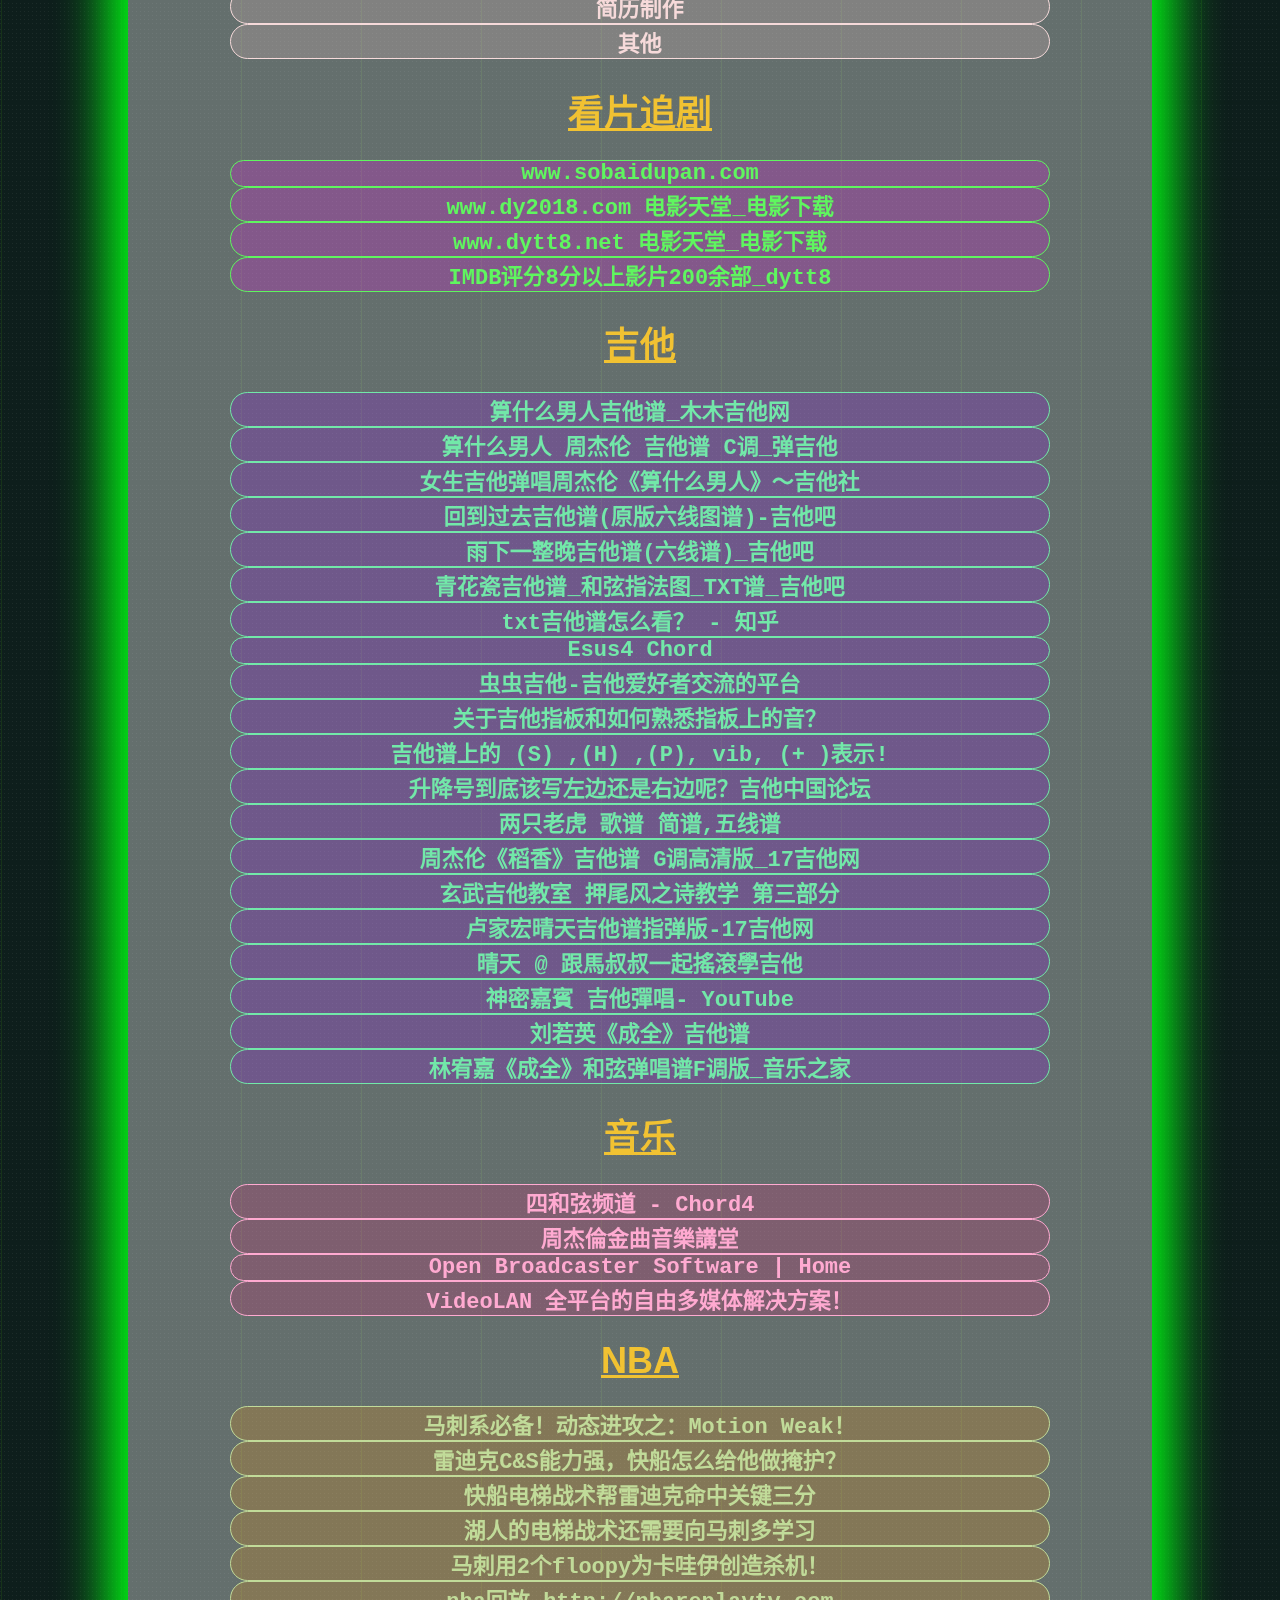
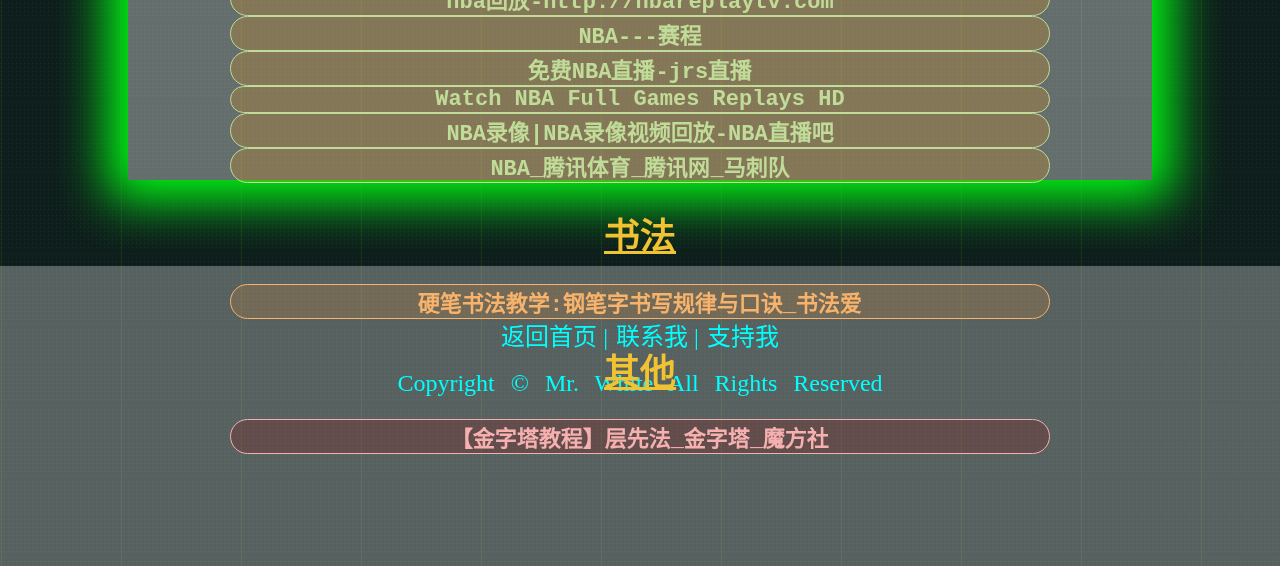
==== commit 764379fe: "1" ====
--- a/main.html
+++ b/main.html
@@ -1,15 +1,12 @@
 <!DOCTYPE HTML PUBLIC "-//W3C//DTD HTML 4.01 Transitional//EN">
-<html xmlns:wb="http://open.weibo.com/wb" lang="zh-CN">
+<html lang="zh-CN">
 	<head>
-		<title>Personal Blog Of Mr White</title>
+		<title>梧州机场安全监察部在线办证系统</title>
 		<meta charset="utf-8"/>
 		<meta http-equiv="X-UA-Compatible" content="IE=edge"/>
 		<!--meta name="viewport" content="width=device-width"/-->
 	    <meta name="renderer" content="webkit"/>
-	    <meta name="keywords" content="Hack/Hacker, Geek/Geeker, C, C++, C#, Java, Python, PHP, Perl, Ruby, html, css, javascript, Penetration, Windows, Linux, Kali Linux, 黑客, 极客, 网站渗透, 操作系统, 逆向工程, 漏洞查找, 网络安全, 全栈工程师">
-	    <meta name="description" content="努力学习，渴望成为一名以安全为首要的条件的全栈开发工程师。I'm  learning hard to become a full stack developer who takes safety as the primary condition."/>
-
-	    <meta property="wb:webmaster" content="6ea07d84e47c2cce" />  <!--新浪微博的分享接入AppKey-->
+	    <meta name="keywords" content="办证">
 
 	    <link rel="stylesheet" href="./css/normalize.css"/>
 	    <link rel="stylesheet" href="./css/main_autoPrinter.css" media="screen" type="text/css" />
@@ -17,7 +14,6 @@
 	    <link rel="icon" href="./images/titleicon.png" type="image/x-icon"/>
 	    
 	    <script src="./js/jquery.min.js"></script>
-	    <!--script src="http://tjs.sjs.sinajs.cn/open/api/js/wb.js" type="text/javascript" charset="utf-8"></script-->
 	    <script type="text/javascript" src="./js/tagcanvas.min.js"></script>
 	    <script type="text/javascript" src="./js/rightClick.js"></script>
 	    <script type="text/javascript" src="./js/onRightClick.js"></script>
